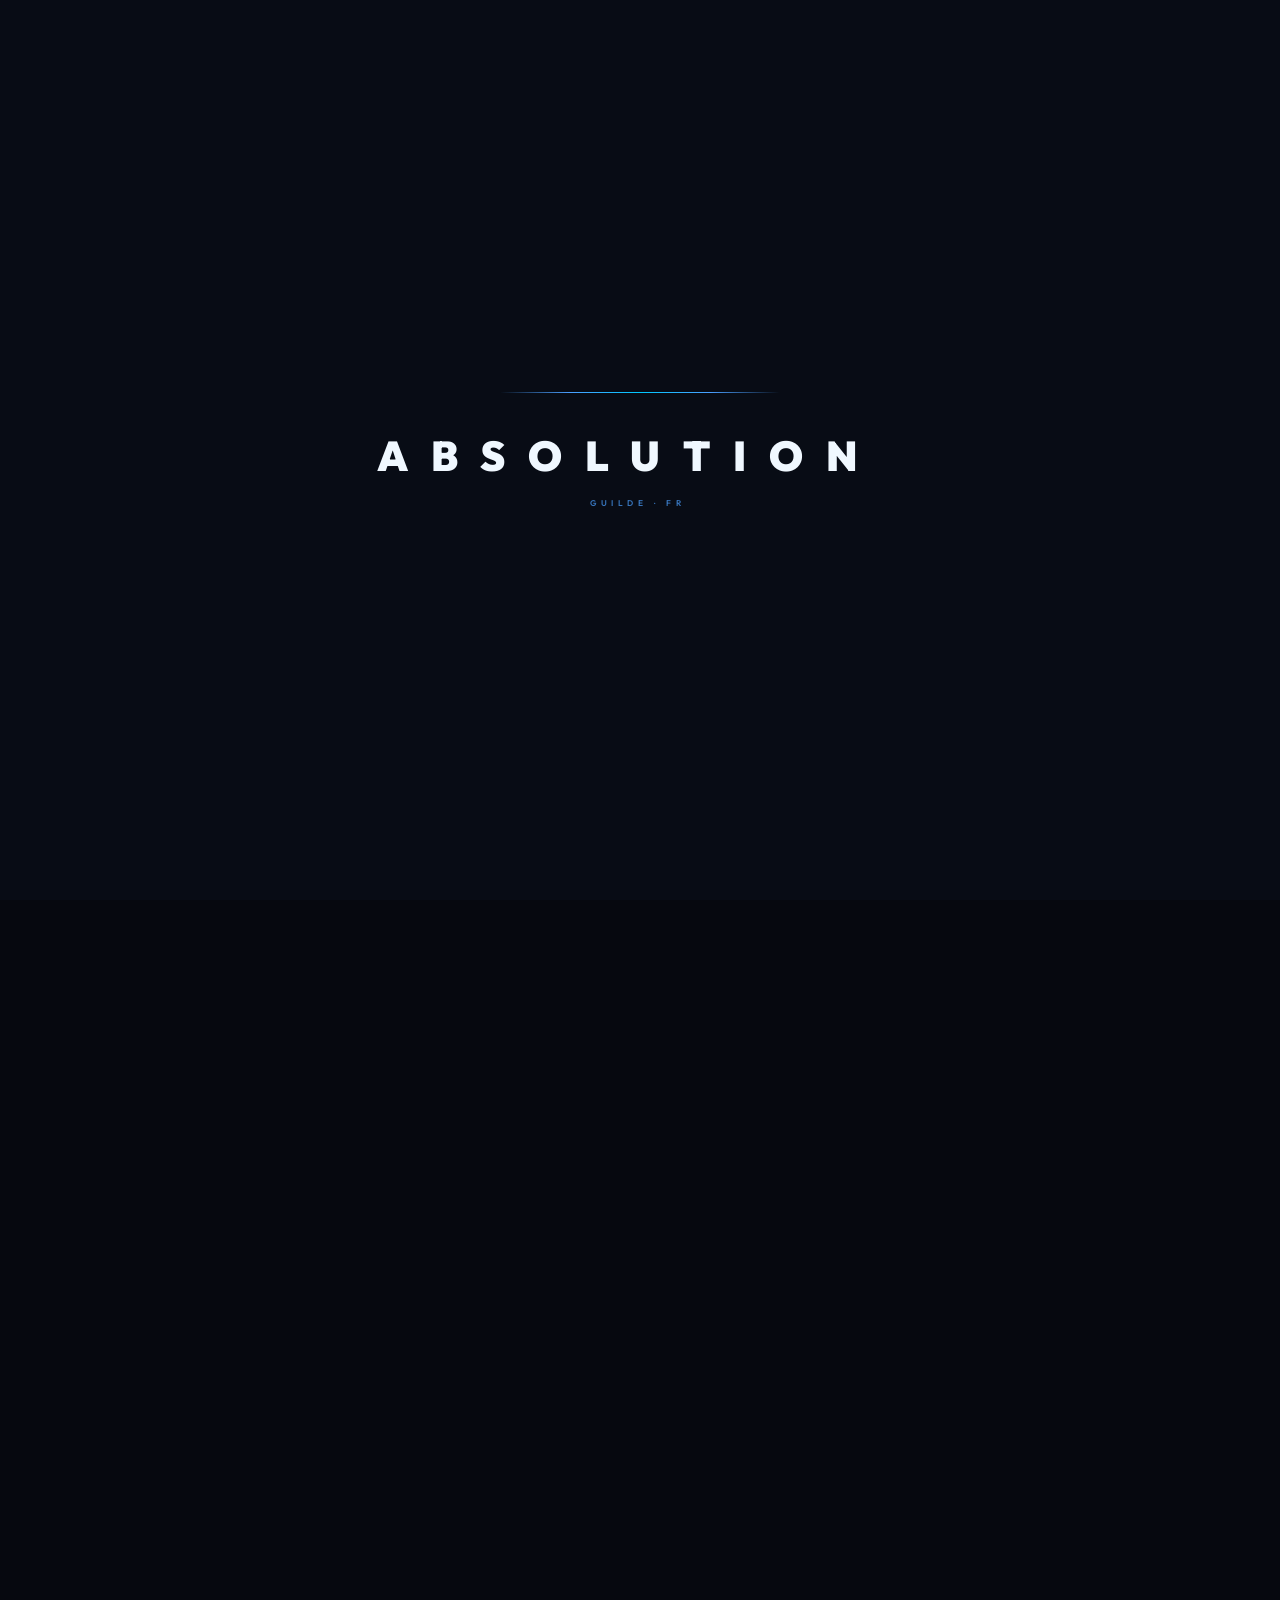
==== index.html @ d8750941 "Add files via upload" ====
﻿<!DOCTYPE html>
<html lang="fr">
<head>
  <meta charset="UTF-8">
  <link rel="icon" type="image/svg+xml" href="favicon.svg">
  <meta name="viewport" content="width=device-width, initial-scale=1.0">
  <title>Absolution &mdash; Guilde WoW Mythic &amp; SWTOR</title>
  <meta name="description" content="Guilde française semi-hardcore. WoW Mythic · SWTOR progression.">
  <meta property="og:type" content="website">
  <meta property="og:title" content="Absolution — Guilde WoW Mythic &amp; SWTOR">
  <meta property="og:description" content="Guilde française semi-hardcore. WoW Mythic · SWTOR progression.">
  <meta property="og:image" content="https://absolution-guild.pages.dev/og-banner.jpg">
  <meta property="og:url" content="https://absolution-guild.pages.dev/">
  <meta name="twitter:card" content="summary_large_image">
  <link rel="preconnect" href="https://fonts.googleapis.com">
  <link rel="preload" as="style" href="https://fonts.googleapis.com/css2?family=Outfit:wght@300;400;500;600;700;800;900&family=Bebas+Neue&display=swap" crossorigin>
  <link rel="preconnect" href="https://fonts.gstatic.com" crossorigin>
  <link href="https://fonts.googleapis.com/css2?family=Outfit:wght@300;400;500;600;700;800;900&family=Bebas+Neue&display=swap" rel="stylesheet">
  <link rel="stylesheet" href="theme-v3.css">
  <link rel="stylesheet" href="nav-v3.css">
  <link rel="stylesheet" href="site-v3.css">
<style>
.fi{opacity:0;transform:translateY(20px);transition:opacity .55s ease,transform .55s ease;}
.fi.on{opacity:1;transform:none;}
.fi.d1{transition-delay:.08s;}.fi.d2{transition-delay:.16s;}
.fi.d3{transition-delay:.24s;}.fi.d4{transition-delay:.32s;}
</style>
</head>
<body class="page-body">
<canvas id="bg-canvas"></canvas>
<script src="intro.js"></script>
<div id="nav-root"></div>
<div id="mobile-overlay-root"></div>
<div id="auth-modal-root"></div>

<main>

<!-- HERO -->
<section class="hero">
  <canvas class="hero-canvas" id="hero-canvas" aria-hidden="true"></canvas>
  <div class="hero-inner">
    <div class="hero-eye fi" id="recruit-status">
      <span class="hero-eye-badge" id="recruit-wow" data-game="wow" style="display:none;">
        <span class="hero-eye-dot" id="dot-wow"></span>
        <span id="label-wow">WoW &mdash; Recrutement ouvert</span>
      </span>
      <span class="hero-eye-badge" id="recruit-swtor" data-game="swtor" style="display:none;">
        <span class="hero-eye-dot" id="dot-swtor"></span>
        <span id="label-swtor">SWTOR &mdash; Recrutement ouvert</span>
      </span>
    </div>
    <div class="hero-game fi d1">
      <span class="g-wow" data-game="wow">&#9876;&#65039; World of Warcraft</span>
      <span class="g-dot" id="hero-dot-sep"></span>
      <span class="g-swt" data-game="swtor">&#128640; SWTOR</span>
    </div>
    <p class="hero-desc fi d2" data-eid="hero-desc">
      Guilde semi-hardcore francophone. On progresse ensemble,<br>
      on s&apos;am&eacute;liore ensemble. Z&eacute;ro toxicit&eacute;, cent pour cent investissement.
    </p>
    <div class="hero-btns fi d3">
      <button class="btn btn-primary" onclick="document.getElementById('modal-postuler').style.display='flex'">Postuler &rarr;</button>
      <a href="roster.html" class="btn btn-secondary">Voir le roster</a>
    </div>
  </div>
</section>

<!-- STATS -->
<div id="s-stats">
  <div class="stats">
    <div class="stat fi">
      <div class="sv p" data-counter="60" data-suffix="+" data-eid="stat-val-1">60+</div>
      <div class="sl" data-eid="stat-lbl-1">Membres actifs</div>
    </div>
    <div class="stat fi d1">
      <div class="sv" data-eid="stat-val-2">FR</div>
      <div class="sl" data-eid="stat-lbl-2">Communaut&eacute;</div>
    </div>
    <div class="stat fi d2">
      <div class="sv r" data-eid="stat-val-3">Semi&#8209;HC</div>
      <div class="sl" data-eid="stat-lbl-3">Niveau de jeu</div>
    </div>
  </div>
</div>

<!-- PROGRESSION -->
<section id="s-progression" style="display:none;">
  <div style="max-width:1200px;margin:0 auto;padding:3.5rem 2rem 0;">
    <div id="idx-progression"></div>
  </div>
</section>

<!-- NOS JEUX -->
<section id="s-games">
  <div class="wrap">
    <div class="sec-header fi">
      <div class="sec-eyebrow" data-eid="games-eyebrow">Nos univers</div>
      <h2 class="sec-title" data-eid="games-title">Deux jeux, une philosophie</h2>
    </div>
  </div>
  <div class="games-grid">
    <a href="jeux.html#wow" class="game-card wow" data-game="wow">
      <span class="game-icon">&#9876;&#65039;</span>
      <div class="game-name" data-eid="game-wow-name">World of Warcraft</div>
      <p class="game-desc" data-eid="game-wow-desc">Raids Mythic et Mythic+. On analyse les logs, on optimise les compos, on progresse soir&eacute;e apr&egrave;s soir&eacute;e. Chaque boss down est m&eacute;rit&eacute;.</p>
      <div class="game-factions">
        <span class="faction blue">Alliance</span>
        <span class="faction blue">Horde</span>
      </div>
      <span class="game-link">Voir la section WoW &rarr;</span>
    </a>
    <a href="jeux.html#swtor" class="game-card swtor" data-game="swtor">
      <span class="game-icon">&#128640;</span>
      <div class="game-name" data-eid="game-swtor-name">Star Wars : TOR</div>
      <p class="game-desc" data-eid="game-swtor-desc">Op&eacute;rations PvE dans une galaxie lointaine, tr&egrave;s lointaine. R&eacute;publique ou Empire &mdash; la philosophie reste la m&ecirc;me : excellence.</p>
      <div class="game-factions">
        <span class="faction red">R&eacute;publique</span>
        <span class="faction red">Empire Sith</span>
      </div>
      <span class="game-link">Voir la section SWTOR &rarr;</span>
    </a>
  </div>
</section>

<!-- ACTUALITES -->
<section id="s-news">
  <div class="wrap">
    <div class="sec-header fi">
      <div class="sec-eyebrow" data-eid="news-eyebrow">Chroniques de la guilde</div>
      <h2 class="sec-title" data-eid="news-title">Derni&egrave;res actualit&eacute;s</h2>
    </div>
  </div>
  <div class="nl fi d1">
    <div id="idx-featured"></div>
    <div class="ns" id="idx-sidebar"></div>
  </div>
  <div style="text-align:center;padding:2.5rem 0 0;">
    <a href="news.html" class="btn btn-ghost">Toutes les actualit&eacute;s &rarr;</a>
  </div>
</section>

<!-- CTA -->
<section id="s-cta">
  <div class="ct fi">
    <h2 data-eid="cta-title">Pr&ecirc;t &agrave; tryhard&nbsp;?</h2>
    <p data-eid="cta-desc">Tu cherches une guilde s&eacute;rieuse, sans prise de t&ecirc;te ? Des gens investis qui progressent ensemble et se respectent ? C&apos;est exactement ce qu&apos;on est.</p>
    <div class="ct-btns">
      <a href="recrutement.html?game=wow" class="btn btn-primary" data-game="wow">Postuler WoW</a>
      <a href="recrutement.html?game=swtor" class="btn btn-secondary" data-game="swtor">Postuler SWTOR</a>
      <a href="https://discord.gg/ANEeFgfP8x" target="_blank" rel="noopener" class="btn btn-ghost">Discord</a>
    </div>
  </div>
</section>

</main>

<div id="footer-root"></div>

<!-- MODAL -->
<div id="modal-postuler"
  style="display:none;position:fixed;inset:0;background:rgba(0,0,0,0.88);backdrop-filter:blur(14px);z-index:3000;align-items:center;justify-content:center;padding:2rem;"
  onclick="if(event.target===this)this.style.display='none'">
  <div style="background:var(--bg-2);border:1px solid var(--bdr);border-top:2px solid var(--elec);max-width:480px;width:100%;position:relative;clip-path:polygon(0 0,calc(100% - 16px) 0,100% 16px,100% 100%,0 100%);">
    <div style="padding:2.25rem 2.5rem 2.5rem;">
      <button onclick="document.getElementById('modal-postuler').style.display='none'"
        style="position:absolute;top:1.25rem;right:1.25rem;background:none;border:1px solid var(--bdr);color:var(--txt-3);cursor:pointer;width:30px;height:30px;display:flex;align-items:center;justify-content:center;">&#x2715;</button>
      <p style="font-family:var(--font);font-size:.56rem;font-weight:700;letter-spacing:.45em;text-transform:uppercase;color:var(--elec-light);margin-bottom:.6rem;">Recrutement</p>
      <h3 style="font-family:var(--font);font-size:1.5rem;font-weight:900;text-transform:uppercase;color:var(--txt);margin-bottom:.5rem;">Pour quel jeu ?</h3>
      <p style="font-size:.85rem;color:var(--txt-3);margin-bottom:2rem;line-height:1.65;">S&eacute;lectionne l&apos;univers pour lequel tu souhaites postuler.</p>
      <div style="display:grid;grid-template-columns:1fr 1fr;gap:1rem;">
        <a href="recrutement.html?game=wow" class="modal-choice wow-choice">
          <div style="font-size:2.5rem;margin-bottom:.9rem;">&#9876;&#65039;</div>
          <div style="font-family:var(--font);font-size:.7rem;font-weight:900;text-transform:uppercase;letter-spacing:.1em;color:var(--elec-light);margin-bottom:.3rem;">World of<br>Warcraft</div>
          <div style="font-size:.56rem;letter-spacing:.15em;text-transform:uppercase;color:var(--txt-4);">Postuler &rarr;</div>
        </a>
        <a href="recrutement.html?game=swtor" class="modal-choice swtor-choice">
          <div style="font-size:2.5rem;margin-bottom:.9rem;">&#128640;</div>
          <div style="font-family:var(--font);font-size:.7rem;font-weight:900;text-transform:uppercase;letter-spacing:.1em;color:var(--red-light);margin-bottom:.3rem;">SWTOR</div>
          <div style="font-size:.56rem;letter-spacing:.15em;text-transform:uppercase;color:var(--txt-4);">Postuler &rarr;</div>
        </a>
      </div>
    </div>
  </div>
</div>

<!-- SCRIPTS -->
<script>
/* ── Particules hero ── */
(function(){
  var cv = document.getElementById('hero-canvas');
  if (!cv) return;
  var ctx = cv.getContext('2d');
  var pts = [];
  var N = 55;

  function resize(){
    cv.width  = cv.offsetWidth;
    cv.height = cv.offsetHeight;
  }
  resize();
  window.addEventListener('resize', resize);

  /* Initialise les particules */
  for (var i = 0; i < N; i++) pts.push({
    x:  Math.random() * cv.width,
    y:  Math.random() * cv.height,
    r:  Math.random() * 1.4 + 0.4,
    vx: (Math.random() - 0.5) * 0.22,
    vy: (Math.random() - 0.5) * 0.22,
    op: Math.random() * 0.5 + 0.15,
    phase: Math.random() * Math.PI * 2
  });

  var t = 0;
  function draw(){
    ctx.clearRect(0, 0, cv.width, cv.height);
    t += 0.008;

    /* Connexions entre particules proches */
    for (var i = 0; i < pts.length; i++){
      for (var j = i + 1; j < pts.length; j++){
        var dx = pts[i].x - pts[j].x;
        var dy = pts[i].y - pts[j].y;
        var d  = Math.sqrt(dx*dx + dy*dy);
        if (d < 110){
          ctx.beginPath();
          ctx.strokeStyle = 'rgba(27,111,232,' + (0.07 * (1 - d/110)).toFixed(3) + ')';
          ctx.lineWidth = 0.5;
          ctx.moveTo(pts[i].x, pts[i].y);
          ctx.lineTo(pts[j].x, pts[j].y);
          ctx.stroke();
        }
      }
    }

    /* Points */
    for (var i = 0; i < pts.length; i++){
      var p = pts[i];
      /* Dérive organique avec sinus */
      p.x += p.vx + Math.sin(t + p.phase) * 0.12;
      p.y += p.vy + Math.cos(t + p.phase * 0.7) * 0.10;
      /* Rebond doux */
      if (p.x < 0) p.x = cv.width;
      if (p.x > cv.width) p.x = 0;
      if (p.y < 0) p.y = cv.height;
      if (p.y > cv.height) p.y = 0;

      var pulse = p.op * (0.7 + 0.3 * Math.sin(t * 1.2 + p.phase));
      ctx.beginPath();
      ctx.arc(p.x, p.y, p.r, 0, Math.PI * 2);
      ctx.fillStyle = 'rgba(74,159,255,' + pulse.toFixed(3) + ')';
      ctx.fill();
    }
    requestAnimationFrame(draw);
  }
  draw();
})();
</script>
<script src="config.js"></script>
<script src="settings.js"></script>
<script src="shared.js"></script>
<script src="blocks.js"></script>
<script src="auth.js"></script>
<script src="news-cards.js"></script>
<script>
NC.get('/rest/v1/news?select=*&order=published_at.desc&limit=10').then(function(news){
  if(!news||!news.length)return;
  var f=document.getElementById('idx-featured'),s=document.getElementById('idx-sidebar');
  var featured=news.find(function(a){return a.featured;})||news[0];
  var rest=news.filter(function(a){return a.id!==featured.id;}).slice(0,3);
  if(f)f.innerHTML=NC.card(featured,true);
  if(s)s.innerHTML=rest.map(function(a){return NC.card(a,false);}).join('');
});

window.SETTINGS_P.then(function(cfg){
  var wowOn=cfg['wow_enabled']!=='false',swtorOn=cfg['swtor_enabled']==='true';
  var sep=document.getElementById('hero-dot-sep');
  if(sep)sep.style.display=(wowOn&&swtorOn)?'':'none';
  /* Un seul jeu actif → card centrée */
  if(wowOn !== swtorOn){
    var grid=document.querySelector('.games-grid');
    if(grid){
      grid.style.gridTemplateColumns='1fr';
      grid.style.maxWidth='600px';
    }
    /* Masquer la card inactive */
    var hide=document.querySelector('.game-card.'+(wowOn?'swtor':'wow'));
    if(hide)hide.style.display='none';
  }
});

(function(){
  var SB  = window.SB_URL;
  var KEY = window.SB_KEY;
  var H   = window.SB_H;
  Promise.all([window.SETTINGS_P,fetch(SB+'/rest/v1/recruitment?select=game,status',{headers:H}).then(function(r){return r.json();})]).then(function(res){
    var cfg=res[0]||{},data=Array.isArray(res[1])?res[1]:[];
    var wowOn=cfg['wow_enabled']!=='false',swtorOn=cfg['swtor_enabled']==='true';
    ['wow','swtor'].forEach(function(game){
      var badge=document.getElementById('recruit-'+game);
      var dot=document.getElementById('dot-'+game);
      var label=document.getElementById('label-'+game);
      if(!badge||!dot||!label)return;
      if(!(game==='wow'?wowOn:swtorOn)){badge.style.display='none';return;}
      var roles=data.filter(function(r){return r.game===game;});
      if(!roles.length){badge.style.display='none';return;}
      var hasOpen=roles.some(function(r){return r.status==='open';});
      var nm=game==='wow'?'WoW':'SWTOR';
      badge.style.display='inline-flex';
      if(hasOpen){
        dot.style.background='var(--success-light)';
        label.textContent=nm+' — Recrutement ouvert';
      } else {
        dot.style.background='var(--txt-3)';
        dot.style.boxShadow='none';
        badge.style.borderColor='var(--bdr)';
        badge.style.color='var(--txt-3)';
        label.textContent=nm+' — Recrutement fermé';
      }
    });
  }).catch(function(){});

  Promise.all([window.SETTINGS_P,fetch(SB+'/rest/v1/progression?is_current=eq.true&order=game.asc',{headers:H}).then(function(r){return r.json();})]).then(function(res){
    var cfg=res[0]||{},data=Array.isArray(res[1])?res[1]:[];
    if(!data.length)return;
    var section=document.getElementById('s-progression'),el=document.getElementById('idx-progression');
    if(!section||!el)return;
    var rioReg=cfg['raiderio_region']||'eu';
    var rioRlm=(cfg['raiderio_realm']||'').toLowerCase().replace(/\s+/g,'-');
    var rioGld=(cfg['raiderio_guild']||'').toLowerCase().replace(/\s+/g,'-');
    var rioUrl=(rioRlm&&rioGld)?'https://raider.io/guilds/'+rioReg+'/'+rioRlm+'/'+rioGld:'';
    section.style.display='block';
    var DIFF={mythic:'Mythic',heroic:'Héroïque',normal:'Normal',master:'Maître',veteran:'Vétéran'};
    var COLORS={wow:'#1B6FE8',swtor:'#E8281B'};
    var DIFF_C={mythic:'#F87171',heroic:'#FCD34D',normal:'#34D399',master:'#F87171',veteran:'#FCD34D'};
    var GAME_LBL={wow:'World of Warcraft',swtor:'SWTOR'};
    var GAME_LNK={wow:'jeux.html',swtor:'jeux.html#swtor'};
    var html=data.map(function(p){
      var bosses=[];
      try{bosses=typeof p.bosses_data==='string'?JSON.parse(p.bosses_data):(p.bosses_data||[]);}catch(e){}
      var total=bosses.length||p.bosses_total||0;
      var killed=bosses.length?bosses.filter(function(b){return b.killed;}).length:(p.bosses_killed||0);
      var pct=total?Math.round((killed/total)*100):0;
      var color=COLORS[p.game]||'#1B6FE8';
      var dc=DIFF_C[p.difficulty]||'#475569';
      var barC=pct===100?'var(--success-light)':color;
      var isClr=pct===100;

      var bossGrid='';
      if(bosses.length){
        bossGrid='<div class="boss-grid">'+
          bosses.map(function(b,i){
            var dead=!!b.killed;
            var imgStyle=b.image?'style="background-image:url('+b.image+');background-size:cover;background-position:center;"':'';
            return '<div class="boss-item '+(dead?'dead':'alive')+'">'+
              '<div class="boss-img-wrap'+(b.image?' has-img':'')+'" '+imgStyle+'>'+
                (!b.image?'<div class="boss-num">'+(i+1)+'</div>':'')+
                '<div class="boss-badge '+(dead?'dead':'alive')+'">'+(dead?'✓':'☠')+'</div>'+
              '</div>'+
              '<div class="boss-name">'+(b.name||'Boss '+(i+1))+'</div>'+
            '</div>';
          }).join('')+
        '</div>';
      }

      return '<div class="prog-card'+(isClr?' cleared':'')+'" style="border-top-color:'+color+';">'+
        '<div class="prog-card-header">'+
          '<div class="prog-card-info">'+
            '<div class="prog-card-eyebrow">'+
              '<span style="color:'+color+';">⚡ Progression en cours</span>'+
              '<span class="prog-card-eyebrow-sep"></span>'+
              '<span style="color:var(--txt-3);">'+(GAME_LBL[p.game]||p.game)+'</span>'+
            '</div>'+
            '<div class="prog-card-name">'+p.tier_name+'</div>'+
          '</div>'+
          '<div class="prog-card-score">'+
            '<div class="prog-card-score-val'+(isClr?' cleared':'')+'">'+killed+'<span>/'+total+'</span></div>'+
            '<div class="prog-card-diff" style="color:'+dc+';">'+(DIFF[p.difficulty]||p.difficulty)+'</div>'+
          '</div>'+
        '</div>'+
        '<div class="prog-bar"><div class="prog-bar-fill" style="width:'+pct+'%;background:'+barC+';"></div></div>'+
        bossGrid+
        '<div class="prog-card-footer">'+
          '<span>'+(isClr?'🏆 Raid terminé':killed+'/'+total+' boss — '+pct+'% de progression')+'</span>'+
          '<div class="prog-footer-links">'+
            (p.game==='wow'&&rioUrl?'<a href="'+rioUrl+'" target="_blank" rel="noopener" class="prog-rio-link">Raider.io ↗</a>':'')+
            '<a href="'+(GAME_LNK[p.game]||'jeux.html')+'" class="prog-detail-link" style="color:'+color+';">Détails →</a>'+
          '</div>'+
        '</div>'+
      '</div>';
    }).join('');
    el.innerHTML=data.length>1?'<div class="prog-multi">'+html+'</div>':html;
  }).catch(function(){});
})();

(function(){
  var io=new IntersectionObserver(function(entries){
    entries.forEach(function(e){if(e.isIntersecting){e.target.classList.add('on');io.unobserve(e.target);}});
  },{threshold:.1});
  document.querySelectorAll('.fi').forEach(function(el){io.observe(el);});

  function ease(t){return 1-Math.pow(1-t,3);}
  function counter(el,target,suffix,dur){
    var st=null;
    (function step(ts){
      /* Si blocks.js a supprimé data-counter → arrêter l'animation */
      if(!el.hasAttribute('data-counter'))return;
      if(!st)st=ts;
      var p=Math.min((ts-st)/dur,1);
      el.textContent=Math.floor(ease(p)*target)+(suffix||'');
      if(p<1)requestAnimationFrame(step);
      else el.textContent=target+(suffix||'');
    })(performance.now());
  }

  var cio=new IntersectionObserver(function(entries){
    entries.forEach(function(e){
      if(!e.isIntersecting)return;
      var el=e.target;
      var t=parseInt(el.getAttribute('data-counter'),10);
      var s=el.getAttribute('data-suffix')||'';
      if(!isNaN(t))counter(el,t,s,1400);
      cio.unobserve(el);
    });
  },{threshold:.5});
  document.querySelectorAll('[data-counter]').forEach(function(el){cio.observe(el);});
})();
</script>
</body>
</html>
---- theme-v3.css ----
﻿/* ═══════════════════════════════════════════════════
   ABSOLUTION — Theme V3 "FRACTURE"
   Électrique · Cristallin · Acier · Tranchant
   Inspiré du logo : noir absolu / bleu foudre / argent
═══════════════════════════════════════════════════ */

@import url('https://fonts.googleapis.com/css2?family=Outfit:wght@300;400;500;600;700;800;900&family=Bebas+Neue&display=swap');

:root {
  /* ── Primaire — Sky Blue (distinctif, raffiné) ── */
  --elec:             #0EA5E9;
  --elec-light:       #38BDF8;
  --elec-bright:      #7DD3FC;
  --elec-dim:         #0369A1;
  --cyan:             #06B6D4;
  --cyan-dim:         #155E75;

  /* ── Prestige — Ambre / Or ── */
  --gold:             #92400E;
  --gold-light:       #D97706;
  --gold-bright:      #F59E0B;
  --gold-dim:         #451A03;

  /* ── Danger / SWTOR ── */
  --red:              #DC2626;
  --red-light:        #F87171;
  --red-dim:          #7F1D1D;

  /* ── Acier ── */
  --silver:           #CBD5E1;
  --silver-dim:       #64748B;
  --steel:            #1E3A5F;

  /* ── Success ── */
  --success:          #059669;
  --success-light:    #34D399;

  /* ── Fonds — profonds ── */
  --bg:               #06080F;
  --bg-2:             #0B0F1C;
  --bg-3:             #101828;
  --bg-4:             #162035;

  /* ── Textes ── */
  --txt:              #F0F9FF;
  --txt-2:            #7DD3FC;
  --txt-3:            #475569;
  --txt-4:            #1E2D3D;

  /* ── Bordures ── */
  --bdr:              rgba(14,165,233,0.10);
  --bdr-elec:         rgba(14,165,233,0.40);
  --bdr-strong:       rgba(56,189,248,0.50);
  --bdr-cyan:         rgba(6,182,212,0.28);

  /* ── Typographie ── */
  --display:          'Bebas Neue', sans-serif;
  --body:             'Outfit', sans-serif;
  --font:             'Outfit', sans-serif;

  /* ── Misc ── */
  --radius:           2px;
  --nav-h:            60px;
  --transition:       0.16s cubic-bezier(0.4, 0, 0.2, 1);

  /* ── Shadows & Glows ── */
  --shadow:           0 8px 40px rgba(0,0,0,0.85);
  --glow-elec:        0 0 28px rgba(14,165,233,0.35);
  --glow-cyan:        0 0 24px rgba(6,182,212,0.28);
  --glow-red:         0 0 24px rgba(220,38,38,0.28);
  --glow-sm:          0 0 12px rgba(14,165,233,0.18);
  --glow-gold:        0 0 24px rgba(217,119,6,0.30);

  /* ── Aliases compatibilité ── */
  --blue:             #0EA5E9;
  --blue-light:       #38BDF8;
  --blue-dark:        #0369A1;
  --violet:           #0EA5E9;
  --color-primary:    #0EA5E9;
  --color-secondary:  #DC2626;
  --color-accent:     #06B6D4;
  --color-tertiary:   #7DD3FC;
  --color-success:    #34D399;
  --bg-base:          #06080F;
  --bg-surface:       #0B0F1C;
  --bg-card:          #0B0F1C;
  --bg-card-hover:    #101828;
  --text-primary:     #F0F9FF;
  --text-secondary:   #7DD3FC;
  --text-muted:       #475569;
  --text-dim:         #0C1828;
  --border:           rgba(14,165,233,0.10);
  --border-strong:    rgba(14,165,233,0.40);
  --shadow-blue:      0 0 28px rgba(14,165,233,0.35);
  --shadow-red:       0 0 24px rgba(220,38,38,0.28);
  --shadow-gold:      0 0 28px rgba(217,119,6,0.30);
  --shadow-crimson:   0 0 24px rgba(220,38,38,0.28);
  --crimson:          #DC2626;
  --crimson-light:    #F87171;
  --crimson-bright:   #FCA5A5;
  --cream:            #E0F2FE;
  --glass-bg:         #06080F;
  --glass-border:     rgba(14,165,233,0.10);
  --glass-inset:      inset 0 1px 0 rgba(56,189,248,0.05);
  --glass-blur:       blur(0px);
  --ease:             0.16s cubic-bezier(0.4,0,0.2,1);
  --bdr-gold:         rgba(217,119,6,0.40);
  --success-light:    #34D399;
}

*, *::before, *::after { box-sizing: border-box; margin: 0; padding: 0; }
html { scroll-behavior: smooth; }

body {
  font-family: var(--body);
  background: var(--bg);
  background-image: radial-gradient(circle, rgba(14,165,233,0.032) 1px, transparent 1px);
  background-size: 28px 28px;
  background-attachment: fixed;
  color: var(--txt);
  min-height: 100vh;
  overflow-x: hidden;
  -webkit-font-smoothing: antialiased;
  -moz-osx-font-smoothing: grayscale;
}

/* ── Pas de grain / scanlines en V3 ── */

/* ── Glow électrique centré haut ── */
body::after {
  content: '';
  position: fixed;
  top: 0; left: 50%;
  transform: translateX(-50%);
  width: 75vw;
  height: 50vh;
  background: radial-gradient(ellipse at 50% 0%,
    rgba(14,165,233,0.07) 0%,
    rgba(6,182,212,0.025) 45%,
    transparent 72%);
  pointer-events: none;
  z-index: 0;
}

#bg-canvas {
  position: fixed; inset: 0; z-index: 0;
  pointer-events: none; opacity: 0.35;
  filter: hue-rotate(210deg) saturate(1.4) brightness(0.7);
}

nav, header, main, section, footer, div, article {
  position: relative; z-index: 1;
}

h1, h2, h3, h4, h5, h6 {
  font-family: var(--display);
  font-weight: 400;
  letter-spacing: 0.02em;
  line-height: 1.0;
  color: var(--txt);
}

a { text-decoration: none; color: inherit; }

p {
  font-family: var(--body);
  font-size: 0.95rem;
  color: var(--txt-3);
  line-height: 1.75;
}

input, textarea, select {
  font-family: var(--body);
  font-size: 0.9rem;
  color: var(--txt);
  background: var(--bg-3);
  border: 1px solid var(--bdr);
  border-radius: 0;
  padding: 0.65rem 1rem;
  width: 100%; outline: none;
  transition: border-color var(--transition), box-shadow var(--transition);
}
input:focus, textarea:focus, select:focus {
  border-color: var(--elec);
  box-shadow: 0 0 0 2px rgba(27,111,232,0.15), var(--glow-sm);
}
::placeholder { color: var(--txt-4); }
select option { background: var(--bg-3); }

::-webkit-scrollbar { width: 3px; }
::-webkit-scrollbar-track { background: var(--bg); }
::-webkit-scrollbar-thumb { background: rgba(27,111,232,0.4); border-radius: 0; }
::-webkit-scrollbar-thumb:hover { background: var(--elec); }

/* ── Boutons ── */
.btn {
  display: inline-flex; align-items: center; gap: 0.5rem;
  font-family: var(--body); font-size: 0.78rem; font-weight: 700;
  letter-spacing: 0.1em; text-transform: uppercase;
  padding: 0.75rem 1.75rem;
  border-radius: var(--radius);
  border: none; cursor: pointer;
  transition: all var(--transition); white-space: nowrap;
  position: relative; overflow: hidden;
}
/* Ligne électrique en bas */
.btn::after {
  content: ''; position: absolute; bottom: 0; left: 0; right: 0; height: 1px;
  background: rgba(255,255,255,0.15); transition: background var(--transition);
}
.btn:hover::after { background: rgba(255,255,255,0.3); }

.btn-primary {
  background: var(--elec);
  color: #E0F2FE;
  box-shadow: 0 2px 16px rgba(14,165,233,0.30);
}
.btn-primary:hover {
  background: var(--elec-light);
  box-shadow: var(--glow-elec);
  transform: translateY(-2px);
}
.btn-secondary {
  background: transparent;
  color: var(--red-light);
  border: 1px solid rgba(220,38,38,0.40);
}
.btn-secondary:hover {
  background: rgba(220,38,38,0.08);
  border-color: var(--red-light);
  box-shadow: var(--glow-red);
  transform: translateY(-2px);
}
.btn-ghost {
  background: transparent;
  color: var(--txt-2);
  border: 1px solid var(--bdr);
}
.btn-ghost:hover {
  border-color: var(--bdr-elec);
  color: var(--txt);
  background: rgba(27,111,232,0.06);
}
.btn-outline {
  background: transparent;
  color: var(--elec-light);
  border: 1px solid var(--bdr-elec);
}
.btn-outline:hover {
  background: rgba(27,111,232,0.1);
  border-color: var(--elec-light);
  box-shadow: var(--glow-sm);
}
---- nav-v3.css ----
/* ─── NAV V3 "FRACTURE" ─── */

nav {
  position: fixed; top: 0; left: 0; right: 0;
  height: var(--nav-h);
  background: rgba(5,7,14,0.97);
  border-bottom: 1px solid rgba(27,111,232,0.15);
  box-shadow:
    0 1px 0 rgba(0,200,255,0.08),
    0 4px 32px rgba(0,0,0,0.7);
  backdrop-filter: blur(20px);
  -webkit-backdrop-filter: blur(20px);
  z-index: 1000;
  display: flex; align-items: center;
  padding: 0 2rem; gap: 2rem;
}
/* Ligne électrique en bas du nav */
nav::after {
  content: '';
  position: absolute; bottom: 0; left: 0; right: 0; height: 1px;
  background: linear-gradient(90deg,
    transparent 0%,
    rgba(27,111,232,0.5) 20%,
    rgba(0,200,255,0.7) 50%,
    rgba(27,111,232,0.5) 80%,
    transparent 100%
  );
  opacity: 0.4;
  pointer-events: none;
}

.nav-logo {
  font-family: var(--display);
  font-size: 1.75rem; letter-spacing: 0.1em;
  text-decoration: none; flex-shrink: 0;
  background: linear-gradient(135deg, var(--txt) 30%, var(--elec-light) 70%, var(--cyan) 100%);
  -webkit-background-clip: text; -webkit-text-fill-color: transparent; background-clip: text;
  filter: drop-shadow(0 0 12px rgba(27,111,232,0.3));
}
.nav-logo span {
  -webkit-text-fill-color: transparent;
  background: linear-gradient(135deg, var(--cyan), var(--elec-light));
  -webkit-background-clip: text; background-clip: text;
  filter: drop-shadow(0 0 8px rgba(0,200,255,0.5));
}

.nav-links { display: flex; list-style: none; gap: 0; flex: 1; }
.nav-links a {
  font-family: var(--body); font-size: 0.82rem; font-weight: 600;
  letter-spacing: 0.06em; text-transform: uppercase; color: var(--txt-3);
  padding: 0 1rem; height: var(--nav-h);
  display: flex; align-items: center; text-decoration: none;
  transition: color var(--transition);
  border-bottom: 1px solid transparent; margin-bottom: -1px;
  position: relative;
}
.nav-links a:hover { color: var(--txt); }
.nav-links a.active {
  color: var(--elec-light);
  border-bottom-color: var(--elec);
}
/* Glow sous le lien actif */
.nav-links a.active::after {
  content: '';
  position: absolute; bottom: 0; left: 10%; right: 10%; height: 1px;
  background: var(--elec);
  box-shadow: 0 0 8px var(--elec), 0 0 16px rgba(27,111,232,0.4);
  pointer-events: none;
}

.nav-dropdown { position: relative; }
.nav-dropdown-menu {
  position: absolute; top: 100%; left: 0;
  background: rgba(5,7,14,0.98);
  border: 1px solid rgba(27,111,232,0.2);
  border-top: 1px solid var(--elec);
  min-width: 200px; padding: 0.4rem;
  opacity: 0; pointer-events: none;
  transition: opacity 0.15s ease;
  box-shadow: 0 8px 40px rgba(0,0,0,0.8), var(--glow-sm);
}
.nav-dropdown:hover .nav-dropdown-menu { opacity: 1; pointer-events: all; }
.nav-dropdown-menu a {
  display: flex; align-items: center; gap: 0.6rem;
  padding: 0.55rem 0.85rem; font-size: 0.78rem; font-weight: 500;
  color: var(--txt-3); border-bottom: none; height: auto; margin: 0;
  transition: color var(--transition), background var(--transition);
  text-transform: none; letter-spacing: 0.02em;
}
.nav-dropdown-menu a:hover { color: var(--txt); background: rgba(27,111,232,0.08); border-bottom: none; }

#nav-auth-zone { display: flex; align-items: center; gap: 0.75rem; margin-left: auto; flex-shrink: 0; }

.nav-auth-btn {
  font-family: var(--body); font-size: 0.74rem; font-weight: 600;
  letter-spacing: 0.06em; text-transform: uppercase;
  padding: 0.42rem 1rem; border: 1px solid var(--bdr);
  background: transparent; color: var(--txt-3);
  cursor: pointer; transition: all var(--transition); text-decoration: none;
}
.nav-auth-btn:hover { color: var(--txt); border-color: var(--bdr-elec); background: rgba(27,111,232,0.06); }
.nav-auth-btn.primary {
  background: var(--elec); border-color: var(--elec); color: #E0F2FE;
  font-weight: 700; box-shadow: 0 0 16px rgba(14,165,233,0.25);
  border-radius: var(--radius);
}
.nav-auth-btn.primary:hover { background: var(--elec-light); box-shadow: var(--glow-elec); }
.nav-auth-btn.admin-btn { background: rgba(27,111,232,0.1); border-color: var(--bdr-elec); color: var(--elec-light); }

.nav-discord-btn {
  display: inline-flex; align-items: center; gap: 0.4rem;
  background: #5865F2; color: #fff; font-family: var(--body);
  font-size: 0.74rem; font-weight: 700; letter-spacing: 0.06em; text-transform: uppercase;
  padding: 0.42rem 1rem;
  border: none; cursor: pointer; text-decoration: none; transition: background var(--transition);
  border-radius: var(--radius);
}
.nav-discord-btn:hover { background: #4752C4; }

.nav-user-label { display: flex; align-items: center; gap: 0.5rem; font-size: 0.78rem; font-weight: 500; color: var(--txt-2); }
.nav-user-dot   { width: 7px; height: 7px; border-radius: 50%; flex-shrink: 0; }
.nav-role-badge {
  font-size: 0.68rem; font-weight: 700; letter-spacing: 0.08em;
  padding: 0.15rem 0.5rem; background: rgba(27,111,232,0.1);
  border: 1px solid rgba(27,111,232,0.25);
  color: var(--elec-light); text-transform: uppercase;
}

.hamburger { display: none; flex-direction: column; gap: 5px; background: none; border: none; cursor: pointer; padding: 4px; margin-left: auto; }
.hamburger span { display: block; width: 22px; height: 1.5px; background: var(--txt-3); border-radius: 0; transition: all var(--transition); }
.hamburger:hover span { background: var(--elec-light); }

.mobile-overlay {
  display: none; position: fixed; inset: 0;
  background: rgba(5,7,14,0.99); z-index: 999;
  padding: calc(var(--nav-h) + 1.5rem) 1.5rem 2rem;
  flex-direction: column; gap: 0;
}
.mobile-overlay.open { display: flex; }
.mobile-overlay a {
  font-family: var(--font); font-size: 0.9rem; font-weight: 700;
  letter-spacing: 0.12em; text-transform: uppercase;
  color: var(--txt-3);
  padding: 1rem 0; border-bottom: 1px solid rgba(27,111,232,0.1);
  text-decoration: none; transition: color var(--transition);
}
.mobile-overlay a:hover { color: var(--elec-light); }

/* ══════════════════════════════
   AUTH MODAL
══════════════════════════════ */
.auth-modal {
  position: fixed; inset: 0;
  background: rgba(0,0,0,0.85); backdrop-filter: blur(16px);
  z-index: 2000; display: none; align-items: center; justify-content: center; padding: 2rem;
}
.auth-modal.open { display: flex; }
.auth-modal-box {
  background: var(--bg-2);
  border: 1px solid rgba(14,165,233,0.18);
  border-top: 2px solid var(--elec);
  width: 100%; max-width: 420px; padding: 2.25rem;
  position: relative;
  box-shadow: 0 24px 80px rgba(0,0,0,0.9), var(--glow-elec);
  border-radius: var(--radius);
}
.auth-modal-box::before { display: none; }
.auth-modal-title {
  font-family: var(--display); font-size: 1.8rem; letter-spacing: 0.06em;
  margin-bottom: 1.5rem; color: var(--txt);
  background: linear-gradient(135deg, var(--txt) 30%, var(--elec-light) 100%);
  -webkit-background-clip: text; -webkit-text-fill-color: transparent; background-clip: text;
}
.auth-close {
  position: absolute; top: 1rem; right: 1rem; background: none;
  border: 1px solid var(--bdr); color: var(--txt-3); font-size: 1rem; cursor: pointer;
  width: 30px; height: 30px; display: flex; align-items: center; justify-content: center;
  transition: all var(--transition);
}
.auth-close:hover { color: var(--txt); border-color: var(--bdr-elec); background: rgba(27,111,232,0.1); }
.auth-tabs { display: flex; border-bottom: 1px solid var(--bdr); margin-bottom: 1.5rem; }
.auth-tab {
  font-size: 0.8rem; font-weight: 700; letter-spacing: 0.08em; text-transform: uppercase;
  padding: 0.6rem 1.25rem; background: none; border: none; color: var(--txt-3);
  cursor: pointer; border-bottom: 2px solid transparent; margin-bottom: -1px; transition: all var(--transition);
}
.auth-tab.active { color: var(--elec-light); border-bottom-color: var(--elec); }
.auth-form { display: none; flex-direction: column; gap: 1rem; }
.auth-form.active { display: flex; }
.auth-label { font-size: 0.72rem; font-weight: 700; letter-spacing: 0.12em; text-transform: uppercase; color: var(--txt-2); display: block; margin-bottom: 0.3rem; }
.auth-error { font-size: 0.82rem; color: var(--red-light); display: none; padding: 0.4rem 0; }

/* ══════════════════════════════
   FOOTER
══════════════════════════════ */
footer {
  background: var(--bg-2);
  border-top: 1px solid rgba(27,111,232,0.15);
  padding: 3rem 2rem; position: relative; z-index: 1;
}
footer::before {
  content: ''; position: absolute; top: 0; left: 0; right: 0; height: 1px;
  background: linear-gradient(90deg,
    transparent 5%,
    rgba(27,111,232,0.4) 30%,
    rgba(0,200,255,0.5) 50%,
    rgba(27,111,232,0.4) 70%,
    transparent 95%
  );
}
.footer-inner { max-width: 1200px; margin: 0 auto; display: flex; align-items: center; justify-content: space-between; flex-wrap: wrap; gap: 1.5rem; }
.footer-logo {
  font-family: var(--display); font-size: 1.2rem; letter-spacing: 0.1em;
  background: linear-gradient(135deg, var(--txt) 30%, var(--elec-light) 100%);
  -webkit-background-clip: text; -webkit-text-fill-color: transparent; background-clip: text;
}
.footer-links { display: flex; gap: 2rem; flex-wrap: wrap; }
.footer-links a { font-size: 0.8rem; color: var(--txt-3); text-decoration: none; letter-spacing: 0.04em; transition: color var(--transition); }
.footer-links a:hover { color: var(--elec-light); }
.footer-copy { font-size: 0.75rem; color: var(--txt-4); width: 100%; text-align: center; margin-top: 0.5rem; padding-top: 1.5rem; border-top: 1px solid rgba(27,111,232,0.08); }

@media (max-width: 900px) { nav { padding: 0 1rem; } .nav-links { display: none; } .hamburger { display: flex; } }
@media (max-width: 600px) { #nav-auth-zone { display: none; } }
---- site-v3.css ----
/* ═══════════════════════════════════════════════════
   ABSOLUTION — Site CSS V3 "FRACTURE"
   Interface complète — électrique / cristallin / acier
═══════════════════════════════════════════════════ */

.page-body { padding-top: 0; }
.wrap      { max-width: 1200px; margin: 0 auto; padding: 0 2rem; }

/* ══════════════════════════════
   HERO GÉNÉRIQUE
══════════════════════════════ */
.hero-page {
  padding: calc(var(--nav-h) + 4rem) 2rem 3.5rem;
  text-align: center;
  max-width: 860px;
  margin: 0 auto;
  position: relative;
}
.hero-page::before {
  content: '';
  position: absolute; top: 0; left: 50%; transform: translateX(-50%);
  width: 480px; height: 220px;
  background: radial-gradient(ellipse at 50% 0%, rgba(27,111,232,0.09), transparent 72%);
  pointer-events: none;
}

/* Eyebrow avec décor électrique */
.eyebrow {
  font-family: var(--font); font-size: 0.58rem; font-weight: 700;
  letter-spacing: 0.5em; text-transform: uppercase; color: var(--elec-light);
  display: inline-flex; align-items: center; gap: 0.85rem;
  margin-bottom: 0.9rem;
}
.eyebrow::before, .eyebrow::after {
  content: '';
  display: inline-block; width: 32px; height: 1px;
  background: linear-gradient(90deg, transparent, var(--elec));
}
.eyebrow::after { background: linear-gradient(90deg, var(--elec), transparent); }

.hero-h1 {
  font-family: var(--font); font-size: clamp(2.2rem, 5vw, 4rem);
  font-weight: 900; text-transform: uppercase; letter-spacing: 0.04em;
  line-height: 1.0;
  background: linear-gradient(135deg, var(--txt) 10%, var(--elec-light) 55%, var(--cyan) 100%);
  -webkit-background-clip: text; -webkit-text-fill-color: transparent; background-clip: text;
  margin-bottom: 1.1rem;
}
.hero-sub {
  font-size: 0.95rem; color: var(--txt-3); line-height: 1.75;
  max-width: 520px; margin: 0 auto;
}

/* ══════════════════════════════
   CARDS
══════════════════════════════ */
.card {
  display: block; text-decoration: none; color: var(--text-primary);
  background: var(--bg-2);
  border: 1px solid var(--bdr);
  border-top: 2px solid rgba(14,165,233,0.22);
  padding: 2rem;
  transition: transform var(--transition), box-shadow var(--transition), border-color var(--transition);
  cursor: pointer; position: relative; overflow: hidden;
  border-radius: var(--radius);
}
.card::before { display: none; }
/* Ligne accent gauche — toujours visible, s'intensifie au hover */
.card::after {
  content: '';
  position: absolute; left: 0; top: 0; bottom: 0; width: 2px;
  background: linear-gradient(180deg, var(--elec-dim), transparent 80%);
  opacity: 0.45; transition: opacity var(--transition), background var(--transition);
}
.card:hover::after {
  opacity: 1;
  background: linear-gradient(180deg, var(--elec), transparent 80%);
}
.card:hover {
  transform: translateY(-4px);
  border-color: var(--bdr-elec);
  border-top-color: var(--elec);
  box-shadow: 0 16px 48px rgba(0,0,0,0.7), var(--glow-sm);
  color: var(--text-primary); text-decoration: none;
}

.card-wow   { border-top-color: rgba(14,165,233,0.40); }
.card-swtor { border-top-color: rgba(220,38,38,0.40); }
.card-guild { border-top-color: rgba(56,189,248,0.25); }
.card-wow:hover   { border-top-color: var(--elec); }
.card-swtor:hover { border-top-color: var(--red-light); }

.card-tag {
  display: inline-block; font-family: var(--font); font-size: 0.56rem;
  font-weight: 700; letter-spacing: 0.3em; text-transform: uppercase;
  padding: 0.12rem 0.55rem; border: 1px solid; margin-bottom: 0.75rem;
}
.card-tag.wow   { color: var(--elec-light); background: rgba(27,111,232,0.1); border-color: rgba(27,111,232,0.35); }
.card-tag.swtor { color: var(--red-light);  background: rgba(232,40,27,0.1);  border-color: rgba(232,40,27,0.3); }
.card-tag.guild { color: var(--cyan);       background: rgba(0,200,255,0.08); border-color: rgba(0,200,255,0.2); }

.card-date {
  font-family: var(--font); font-size: 0.56rem; letter-spacing: 0.22em;
  text-transform: uppercase; color: var(--txt-4); display: block; margin-bottom: 0.65rem;
}
.card-title {
  font-family: var(--font); font-size: 1rem; font-weight: 900;
  letter-spacing: 0.03em; text-transform: uppercase;
  color: var(--txt); line-height: 1.25; margin-bottom: 0.55rem;
  transition: color var(--transition);
}
.card:hover .card-title { color: var(--elec-bright); }
.card-excerpt {
  font-family: var(--font); font-size: 0.82rem; color: var(--txt-3); line-height: 1.65; margin-bottom: 1rem;
}
.card-read {
  font-family: var(--font); font-size: 0.58rem; font-weight: 700;
  letter-spacing: 0.2em; text-transform: uppercase;
  display: inline-flex; align-items: center; gap: 0.35rem; transition: gap var(--transition);
  color: var(--elec-light);
}
.card:hover .card-read { gap: 0.55rem; color: var(--cyan); }
.card-read.swtor { color: var(--red-light); }
.card:hover .card-read.swtor { color: var(--red-light); }

.card-featured { padding: 2.25rem; margin-bottom: 1.25rem; }
.card-featured .card-title { font-size: 1.65rem; margin-bottom: 0.8rem; }
.card-featured .card-excerpt { font-size: 0.9rem; }

.featured-badge {
  display: inline-block; font-family: var(--font); font-size: 0.54rem; font-weight: 700;
  letter-spacing: 0.2em; text-transform: uppercase;
  color: var(--cyan); border: 1px solid rgba(0,200,255,0.3);
  background: rgba(0,200,255,0.07); padding: 0.1rem 0.5rem; margin: 0 0 0.5rem 0.5rem;
}

/* ══════════════════════════════
   GRILLES
══════════════════════════════ */
.news-grid { display: grid; grid-template-columns: repeat(3,1fr); gap: 1.25rem; }
.news-grid .card, #news-grid .card { background: var(--bg-2); clip-path: none; }
.news-grid .card::before { display: none; }

/* ══════════════════════════════
   FILTRES
══════════════════════════════ */
.filter-bar {
  display: flex; justify-content: center; gap: 0.35rem; flex-wrap: wrap; padding: 0 2rem 2.75rem;
}
.filter-btn {
  font-family: var(--font); font-size: 0.58rem; font-weight: 700; letter-spacing: 0.22em;
  text-transform: uppercase; padding: 0.4rem 1.1rem;
  background: transparent; border: 1px solid var(--bdr); color: var(--txt-3); cursor: pointer;
  transition: all var(--transition);
}
.filter-btn:hover { color: var(--txt-2); border-color: var(--bdr-elec); }
.filter-btn.active, .f-all.active  { color: var(--elec-bright); border-color: var(--elec); background: rgba(27,111,232,0.1); }
.f-wow.active  { color: var(--elec-light);  border-color: var(--elec-light); background: rgba(27,111,232,0.1); }
.f-swtor.active{ color: var(--red-light);   border-color: var(--red-light);  background: rgba(232,40,27,0.08); }
.f-guild.active{ color: var(--cyan);        border-color: var(--cyan);       background: rgba(0,200,255,0.07); }

/* ══════════════════════════════
   PAGINATION
══════════════════════════════ */
.pagination { display: flex; justify-content: center; align-items: center; gap: 1.5rem; padding: 2.5rem 0 3rem; }
.pagination button {
  font-family: var(--font); font-size: 0.6rem; font-weight: 700; letter-spacing: 0.2em;
  text-transform: uppercase; padding: 0.5rem 1.25rem;
  border: 1px solid var(--bdr); background: transparent; color: var(--txt-3); cursor: pointer; transition: all var(--transition);
}
.pagination button:not([disabled]):hover { color: var(--elec-light); border-color: var(--bdr-elec); background: rgba(27,111,232,0.07); }
.pagination button[disabled] { opacity: 0.2; cursor: not-allowed; }
.pagination span { font-family: var(--font); font-size: 0.6rem; letter-spacing: 0.15em; color: var(--txt-3); }

/* ══════════════════════════════
   ARTICLE
══════════════════════════════ */
.article-hero  { padding: calc(var(--nav-h) + 3rem) 2rem 2.5rem; max-width: 860px; margin: 0 auto; }
.article-meta  { display: flex; align-items: center; gap: 1rem; margin-bottom: 1.25rem; flex-wrap: wrap; }
.article-title { font-family: var(--font); font-size: clamp(1.8rem,4vw,3rem); font-weight: 900; text-transform: uppercase; color: var(--txt); margin-bottom: 1rem; line-height: 1.1; }
.article-intro { font-size: 1rem; color: var(--txt-3); line-height: 1.75; }
.article-body  { max-width: 760px; margin: 0 auto; padding: 2rem 2rem 4rem; }
.article-body p { font-size: 0.95rem; color: var(--txt-2); line-height: 1.9; margin-bottom: 1.35rem; }
.article-footer{ margin-top: 2.5rem; padding-top: 1.5rem; border-top: 1px solid var(--bdr); }

.related-section { max-width: 860px; margin: 0 auto; padding: 0 2rem 4rem; }
.related-label   { font-family: var(--font); font-size: 0.55rem; font-weight: 700; letter-spacing: 0.38em; text-transform: uppercase; color: var(--txt-3); margin-bottom: 1.25rem; display: block; }
.related-grid    { display: grid; grid-template-columns: 1fr 1fr; gap: 1.25rem; }

/* ══════════════════════════════
   RECRUTEMENT
══════════════════════════════ */
.rec-layout { max-width: 1200px; margin: 0 auto; display: grid; grid-template-columns: 1fr 360px; gap: 2rem; padding: 0 2rem 4rem; align-items: start; }
.roles-grid { display: grid; grid-template-columns: repeat(auto-fill,minmax(220px,1fr)); gap: 1rem; margin-bottom: 2rem; }

.role-card {
  background: var(--bg-2); border: 1px solid var(--bdr);
  border-top: 2px solid rgba(14,165,233,0.30);
  padding: 1.25rem;
  position: relative; overflow: hidden;
  border-radius: var(--radius);
  transition: transform var(--transition), box-shadow var(--transition), border-color var(--transition);
}
.role-card::before { display: none; }
.role-card:hover {
  transform: translateY(-2px);
  border-color: var(--bdr-elec); border-top-color: var(--elec);
  box-shadow: 0 8px 32px rgba(0,0,0,0.5), var(--glow-sm);
}
.role-card.swtor { border-top-color: rgba(232,40,27,0.4); }
.role-card.swtor:hover { border-top-color: var(--red-light); box-shadow: 0 8px 32px rgba(0,0,0,0.5), var(--glow-red); }

.role-header { display: flex; align-items: flex-start; justify-content: space-between; gap: 0.5rem; margin-bottom: 0.85rem; }
.role-name   { font-family: var(--font); font-size: 0.88rem; font-weight: 900; letter-spacing: 0.08em; text-transform: uppercase; color: var(--txt); }
.role-badge  { font-family: var(--font); font-size: 0.54rem; font-weight: 700; letter-spacing: 0.15em; text-transform: uppercase; padding: 0.12rem 0.5rem; border: 1px solid; flex-shrink: 0; }
.badge-open  { color: var(--success-light); border-color: rgba(61,255,178,0.3); background: rgba(61,255,178,0.07); }
.badge-limit { color: var(--elec-light);    border-color: rgba(74,159,255,0.35); background: rgba(74,159,255,0.07); }
.badge-closed{ color: var(--txt-4);         border-color: rgba(255,255,255,0.06); }

.spec-list { display: flex; flex-wrap: wrap; gap: 0.35rem; margin-top: 0.75rem; }
.spec-tag  { font-family: var(--font); font-size: 0.54rem; font-weight: 700; letter-spacing: 0.1em; text-transform: uppercase; padding: 0.12rem 0.5rem; border: 1px solid rgba(27,111,232,0.15); color: var(--txt-3); background: rgba(27,111,232,0.04); }
.spec-open, .spec.on { color: var(--success-light); border-color: rgba(61,255,178,0.25); background: rgba(61,255,178,0.06); }
.spec-closed { color: var(--txt-4); border-color: rgba(255,255,255,0.05); opacity: 0.4; }

.cand-box {
  position: sticky; top: 1.5rem;
  background: var(--bg-2); border: 1px solid var(--bdr);
  border-top: 2px solid var(--elec-dim);
  box-shadow: 0 8px 40px rgba(0,0,0,0.6), var(--glow-sm); padding: 1.75rem;
}
.cand-title  { font-family: var(--font); font-size: 0.56rem; font-weight: 700; letter-spacing: 0.38em; text-transform: uppercase; color: var(--elec-light); margin-bottom: 1.25rem; display: block; }
.field       { margin-bottom: 0.9rem; }
.field label { font-family: var(--font); font-size: 0.58rem; font-weight: 700; letter-spacing: 0.2em; text-transform: uppercase; color: var(--txt-3); display: block; margin-bottom: 0.35rem; }
.field-row   { display: grid; grid-template-columns: 1fr 1fr; gap: 0.75rem; }

.cand-ok { text-align: center; padding: 2.5rem 1rem; }
.cand-ok-icon  { font-size: 2.5rem; margin-bottom: 1rem; }
.cand-ok-title { font-family: var(--font); font-size: 1rem; font-weight: 900; text-transform: uppercase; color: var(--success-light); margin-bottom: 0.75rem; }
.cand-ok-text  { font-size: 0.85rem; color: var(--txt-3); line-height: 1.7; }

/* ══════════════════════════════
   JEUX
══════════════════════════════ */
.games-grid { display: grid; grid-template-columns: 1fr 1fr; gap: 1px; background: var(--bdr); max-width: 1100px; margin: 0 auto; }
.game-card  {
  display: block; text-decoration: none; color: var(--text-primary);
  background: var(--bg-2); border: none; border-top: 2px solid transparent;
  padding: 2rem 2.5rem; position: relative; overflow: hidden;
  transition: transform var(--transition), box-shadow var(--transition), background var(--transition);
}
/* Fissure diagonale cristalline */
.game-card::before {
  content: ''; position: absolute; top: 0; right: 0; bottom: 0;
  width: 1px;
  background: linear-gradient(180deg,
    transparent 0%,
    rgba(27,111,232,0.3) 30%,
    rgba(0,200,255,0.2) 60%,
    transparent 100%
  );
  pointer-events: none; z-index: 0;
  transition: opacity var(--transition); opacity: 0;
}
/* Ligne électrique top */
.game-card::after {
  content: ''; position: absolute; top: 0; left: 0; right: 0; height: 2px;
  transition: opacity var(--transition);
}
.game-card.wow::after   { background: linear-gradient(90deg, transparent 10%, var(--elec) 50%, var(--cyan) 80%, transparent 100%); opacity: 0.4; }
.game-card.swtor::after { background: linear-gradient(90deg, transparent 10%, var(--red) 50%, var(--red-light) 80%, transparent 100%); opacity: 0.4; }
.game-card:hover { transform: translateY(-4px); background: var(--bg-3); color: var(--text-primary); }
.game-card.wow:hover   { box-shadow: 0 24px 60px rgba(0,0,0,0.8), var(--glow-elec); }
.game-card.swtor:hover { box-shadow: 0 24px 60px rgba(0,0,0,0.8), var(--glow-red); }
.game-card:hover::before { opacity: 1; }
.game-card:hover::after  { opacity: 1; }

.game-icon { font-size: 2.5rem; display: block; margin-bottom: 1.5rem; position: relative; z-index: 1; }
.game-name {
  font-family: var(--font); font-size: 1.6rem; font-weight: 900;
  text-transform: uppercase; letter-spacing: 0.07em; margin-bottom: 0.75rem;
  position: relative; z-index: 1;
}
.game-card.wow .game-name {
  background: linear-gradient(135deg, var(--txt) 20%, var(--elec-light) 60%, var(--cyan) 100%);
  -webkit-background-clip: text; -webkit-text-fill-color: transparent; background-clip: text;
}
.game-card.swtor .game-name {
  background: linear-gradient(135deg, var(--txt) 20%, var(--red-light) 60%, var(--red) 100%);
  -webkit-background-clip: text; -webkit-text-fill-color: transparent; background-clip: text;
}
.game-desc { font-size: 0.88rem; color: var(--txt-3); line-height: 1.7; margin-bottom: 1.5rem; position: relative; z-index: 1; }
.game-factions { display: flex; gap: 0.5rem; flex-wrap: wrap; margin-bottom: 1.5rem; position: relative; z-index: 1; }
.faction { font-family: var(--font); font-size: 0.6rem; font-weight: 700; letter-spacing: 0.18em; text-transform: uppercase; padding: 0.25rem 0.75rem; border: 1px solid; }
.faction.blue { color: var(--elec-light); border-color: rgba(27,111,232,0.35); background: rgba(27,111,232,0.08); }
.faction.red  { color: var(--red-light);  border-color: rgba(232,40,27,0.3);   background: rgba(232,40,27,0.08); }
.game-link {
  font-family: var(--font); font-size: 0.68rem; font-weight: 700; letter-spacing: 0.2em;
  text-transform: uppercase; display: inline-flex; align-items: center; gap: 0.4rem;
  transition: gap var(--transition); position: relative; z-index: 1;
}
.game-card:hover .game-link { gap: 0.65rem; }
.game-card.wow .game-link   { color: var(--elec-light); }
.game-card.swtor .game-link { color: var(--red-light); }

/* ══════════════════════════════
   SECTION HEADERS
══════════════════════════════ */
.sec-header { text-align: center; margin-bottom: 3.5rem; position: relative; }
.sec-eyebrow {
  font-family: var(--font); font-size: 0.55rem; font-weight: 700;
  letter-spacing: 0.5em; text-transform: uppercase; color: var(--gold-light);
  display: inline-flex; align-items: center; gap: 0.75rem; margin-bottom: 0.65rem;
}
.sec-eyebrow::before, .sec-eyebrow::after {
  content: ''; display: inline-block; width: 24px; height: 1px;
  background: linear-gradient(90deg, transparent, var(--gold-light));
}
.sec-eyebrow::after { background: linear-gradient(90deg, var(--gold-light), transparent); }
.sec-title {
  font-family: var(--font); font-size: clamp(1.8rem,4vw,3rem); font-weight: 900;
  text-transform: uppercase; letter-spacing: 0.05em;
  background: linear-gradient(135deg, var(--txt) 20%, var(--elec-light) 60%, var(--cyan) 100%);
  -webkit-background-clip: text; -webkit-text-fill-color: transparent; background-clip: text;
}

/* ══════════════════════════════
   ACCUEIL — HERO
══════════════════════════════ */
.hero {
  display: flex; align-items: center; justify-content: center;
  text-align: center; padding: calc(var(--nav-h) + 1.75rem) 2rem 2.5rem;
  position: relative; overflow: hidden; min-height: 0;
}
/* Halo atmosphérique centré */
.hero::before {
  content: ''; position: absolute; top: -15%; left: 50%; transform: translateX(-50%);
  width: 1100px; height: 720px;
  background: radial-gradient(ellipse at 50% 28%,
    rgba(14,165,233,0.13) 0%,
    rgba(6,182,212,0.05) 42%,
    transparent 70%);
  pointer-events: none; z-index: 0;
}
.hero::after { display: none; }

/* Canvas particules */
.hero-canvas {
  position: absolute; inset: 0;
  width: 100%; height: 100%;
  pointer-events: none; z-index: 0;
  opacity: 0.7;
}

.hero-inner { position: relative; z-index: 1; }

.hero-eye {
  display: inline-flex; align-items: center; gap: 0.75rem;
  margin-bottom: 2rem;
}
.hero-eye-badge {
  background: var(--bg-2);
  border: 1px solid var(--bdr-elec);
  padding: 0.35rem 1.1rem; display: inline-flex; align-items: center; gap: 0.55rem;
  font-family: var(--font); font-size: 0.68rem; font-weight: 600;
  letter-spacing: 0.12em; text-transform: uppercase;
  color: var(--txt-2);
  box-shadow: var(--glow-sm);
}
.hero-eye-dot {
  width: 6px; height: 6px; border-radius: 50%;
  background: var(--success-light); display: inline-block; flex-shrink: 0;
  box-shadow: 0 0 8px rgba(61,255,178,0.7);
  animation: pulse-dot 2s ease-in-out infinite;
}
@keyframes pulse-dot {
  0%, 100% { opacity: 1; box-shadow: 0 0 8px rgba(61,255,178,0.7); }
  50%       { opacity: 0.6; box-shadow: 0 0 3px rgba(61,255,178,0.3); }
}

/* Titre principal — style "logo cristal" */
.hero-title {
  font-family: var(--display);
  font-size: clamp(4.5rem, 13vw, 9.5rem);
  letter-spacing: 0.06em; line-height: 0.88;
  margin-bottom: 0.4rem;
  background: linear-gradient(160deg,
    #FFFFFF 0%,
    var(--elec-bright) 25%,
    var(--elec-light) 50%,
    var(--cyan) 80%,
    rgba(0,200,255,0.6) 100%);
  -webkit-background-clip: text; -webkit-text-fill-color: transparent; background-clip: text;
  /* Halo lumineux */
  filter: drop-shadow(0 0 30px rgba(27,111,232,0.35)) drop-shadow(0 0 60px rgba(0,200,255,0.15));
}
/* Lettre A — référence directe au logo */
.hero-title span {
  -webkit-text-fill-color: transparent;
  background: linear-gradient(160deg, #FFFFFF 0%, var(--cyan) 60%, var(--elec) 100%);
  -webkit-background-clip: text; background-clip: text;
  filter: drop-shadow(0 0 20px rgba(0,200,255,0.5));
}

.hero-game {
  font-size: 0.72rem; font-weight: 700; letter-spacing: 0.22em; text-transform: uppercase;
  color: var(--txt-3); margin-bottom: 2.5rem;
  display: flex; align-items: center; justify-content: center; gap: 1rem;
}
.hero-game .g-wow { color: var(--elec-light); }
.hero-game .g-swt { color: var(--red-light); }
.hero-game .g-dot { width: 3px; height: 3px; border-radius: 50%; background: var(--txt-4); display: inline-block; }

.hero-desc {
  font-family: var(--body); font-size: 1.1rem; color: var(--txt-2);
  line-height: 1.9; max-width: 520px; margin: 0 auto 3.5rem;
}
.hero-btns { display: flex; gap: 1rem; justify-content: center; flex-wrap: wrap; }

/* ══════════════════════════════
   STATS — "TERMINAL"
══════════════════════════════ */
#s-stats {
  border-top: 1px solid var(--bdr);
  border-bottom: 1px solid var(--bdr);
  background: var(--bg-2); position: relative;
}
/* Ligne prestige top */
#s-stats::before {
  content: ''; position: absolute; top: 0; left: 0; right: 0; height: 1px;
  background: linear-gradient(90deg, transparent 5%, var(--gold-light) 30%, var(--gold-bright) 50%, var(--gold-light) 70%, transparent 95%);
  opacity: 0.45;
}
#s-stats::after {
  content: ''; position: absolute; bottom: 0; left: 0; right: 0; height: 1px;
  background: linear-gradient(90deg, transparent 20%, rgba(27,111,232,0.3) 50%, transparent 80%);
  z-index: 2;
}

.stats { max-width: 1200px; margin: 0 auto; display: grid; grid-template-columns: repeat(3,1fr); }
.stat  { padding: 2.5rem; text-align: center; position: relative; }
.stat + .stat::before {
  content: ''; position: absolute; left: 0; top: 15%; bottom: 15%; width: 1px;
  background: linear-gradient(180deg, transparent, rgba(27,111,232,0.25), transparent);
}

/* Valeur stat — glow électrique */
.sv {
  font-family: var(--font); font-size: 3.5rem; font-weight: 900;
  line-height: 1; margin-bottom: 0.6rem; letter-spacing: -0.02em;
  background: linear-gradient(135deg, #FFFFFF 0%, var(--elec-light) 60%, var(--cyan) 100%);
  -webkit-background-clip: text; -webkit-text-fill-color: transparent; background-clip: text;
  filter: drop-shadow(0 0 16px rgba(27,111,232,0.4));
}
.sv.p {
  background: linear-gradient(135deg, var(--elec-bright), var(--elec-light));
  -webkit-background-clip: text; background-clip: text;
}
.sv.r {
  background: linear-gradient(135deg, #FFFFFF, var(--red-light));
  -webkit-background-clip: text; background-clip: text;
  filter: drop-shadow(0 0 16px rgba(232,40,27,0.35));
}
.sl {
  font-family: var(--font); font-size: 0.54rem; font-weight: 700;
  letter-spacing: 0.42em; text-transform: uppercase; color: var(--txt-4);
}

/* ══════════════════════════════
   NEWS SECTION
══════════════════════════════ */
#s-news { padding: 7rem 0; }
.nl { max-width: 1200px; margin: 0 auto; padding: 0 2rem; display: grid; grid-template-columns: 1fr 1fr; gap: 1.5rem; }
#idx-featured { display: flex; } #idx-featured a { flex: 1; }
.ns { display: flex; flex-direction: column; gap: 1.5rem; }
#news-featured { margin-bottom: 1.25rem; }
#news-grid { margin-top: 0; }

/* ══════════════════════════════
   JEUX SECTION (homepage)
══════════════════════════════ */
#s-games {
  padding: 7rem 0 0;
  margin-top: 3rem;
  background: var(--bg-2);
  border-top: 1px solid var(--bdr); border-bottom: 1px solid var(--bdr);
  position: relative; overflow: hidden;
}
#s-games::before {
  content: ''; position: absolute; top: 50%; left: 50%; transform: translate(-50%,-50%);
  width: 700px; height: 500px;
  background: radial-gradient(ellipse, rgba(27,111,232,0.05) 0%, transparent 60%);
  pointer-events: none;
}

/* ══════════════════════════════
   CTA SECTION
══════════════════════════════ */
#s-cta { padding: 8rem 0; text-align: center; position: relative; overflow: hidden; }
#s-cta::before {
  content: ''; position: absolute; bottom: 0; left: 50%; transform: translateX(-50%);
  width: 600px; height: 400px;
  background: radial-gradient(ellipse at 50% 100%, rgba(27,111,232,0.08), transparent 65%);
  pointer-events: none;
}
/* Ligne électrique décorative */
#s-cta::after {
  content: ''; position: absolute; top: 0; left: 50%; transform: translateX(-50%);
  width: 200px; height: 1px;
  background: linear-gradient(90deg, transparent, var(--cyan), transparent);
}
.ct { max-width: 680px; margin: 0 auto; padding: 0 2rem; }
.ct h2 {
  font-family: var(--display); font-size: clamp(2.5rem,6vw,4.5rem); margin-bottom: 1.25rem;
  background: linear-gradient(135deg, var(--txt) 10%, var(--elec-light) 55%, var(--cyan) 100%);
  -webkit-background-clip: text; -webkit-text-fill-color: transparent; background-clip: text;
  filter: drop-shadow(0 0 24px rgba(27,111,232,0.3));
}
.ct p { font-family: var(--body); font-size: 0.95rem; color: var(--txt-3); line-height: 1.85; margin-bottom: 2.75rem; }
.ct-btns { display: flex; gap: 1rem; justify-content: center; flex-wrap: wrap; }

.modal-choice {
  display: flex; flex-direction: column; align-items: center; text-align: center;
  padding: 1.75rem 1rem; text-decoration: none; border: 1px solid;
  background: var(--bg-2); transition: transform var(--transition), box-shadow var(--transition), border-color var(--transition);
  border-radius: var(--radius);
}
.modal-choice:hover { transform: translateY(-3px); }
.wow-choice   { border-color: var(--bdr); }
.wow-choice:hover   { border-color: var(--bdr-elec); box-shadow: var(--glow-elec); }
.swtor-choice { border-color: var(--bdr); }
.swtor-choice:hover { border-color: rgba(232,40,27,0.4); box-shadow: var(--glow-red); }

/* ══════════════════════════════
   ROSTER
══════════════════════════════ */
.roster-tabs {
  display: flex; border-bottom: 1px solid var(--bdr);
  max-width: 960px; margin: 0 auto 0; padding: 0 2rem;
  position: relative;
}
/* Ligne électrique sous les tabs */
.roster-tabs::after {
  content: ''; position: absolute; bottom: -1px; left: 2rem; right: 2rem; height: 1px;
  background: linear-gradient(90deg, var(--elec-dim) 0%, rgba(27,111,232,0.3) 50%, transparent 100%);
}
.roster-tab {
  font-family: var(--font); font-size: 0.7rem; font-weight: 700; letter-spacing: 0.18em;
  text-transform: uppercase; padding: 0.9rem 2rem; border: none; background: none;
  cursor: pointer; color: var(--txt-3);
  border-bottom: 2px solid transparent; margin-bottom: -1px;
  transition: all var(--transition);
}
.roster-tab.wow.active   { color: var(--elec-light); border-bottom-color: var(--elec); }
.roster-tab.swtor.active { color: var(--red-light);  border-bottom-color: var(--red); }
.roster-tab:hover { color: var(--txt); }

.roster-panel { display: none; max-width: 960px; margin: 0 auto; padding: 0 2rem 4rem; }
.roster-panel.active { display: block; }
/* Enveloppe le contenu roster dans une bordure propre */
#rcontent-wow, #rcontent-swtor {
  border:1px solid var(--bdr);
  border-top:none;
}

.roster-stats {
  display: flex; gap: 2rem; flex-wrap: wrap;
  padding: 1rem 1.5rem; background: var(--bg-2);
  border: 1px solid var(--bdr); border-top: none;
  border-bottom: 1px solid rgba(27,111,232,0.12);
  margin-bottom: 1.5rem;
}
.rs-stat {
  font-family: var(--font); font-size: 0.6rem; letter-spacing: 0.15em;
  text-transform: uppercase; color: var(--txt-3);
  display: flex; align-items: center; gap: 0.5rem;
}
.rs-stat strong { font-size: 1.1rem; font-weight: 900; color: var(--txt); }
.rs-dot { width: 6px; height: 6px; border-radius: 50%; flex-shrink: 0; }

/* Role section header — barre électrique */
.role-section { margin-bottom: 2.5rem; }
.role-header {
  display: flex; align-items: center; gap: 0.85rem;
  margin-bottom: 0.5rem; padding: 0.4rem 0.75rem 0.4rem 1rem;
  background: rgba(27,111,232,0.04);
  border-left: 2px solid var(--elec-dim);
  border-bottom: none;
}
.role-header-label { font-family: var(--font); font-size: 0.54rem; font-weight: 700; letter-spacing: 0.4em; text-transform: uppercase; }
.role-header-count { font-family: var(--font); font-size: 0.56rem; letter-spacing: 0.1em; color: var(--txt-4); border: 1px solid var(--bdr); padding: 0.08rem 0.4rem; }
.role-tank-lbl  { color: var(--elec-light); }
.role-heal-lbl  { color: var(--success-light); }
.role-dps-lbl   { color: var(--red-light); }
.role-staff-lbl { color: var(--cyan); }

/* Member row */
.member-grid { display: flex; flex-direction: column; gap: 0; border: 1px solid var(--bdr); border-top: none; }
.mc {
  background: var(--bg-2); border-bottom: 1px solid rgba(27,111,232,0.07);
  padding: 0.65rem 1.25rem 0.65rem 1.5rem;
  align-items: center; gap: 1rem;
  transition: background var(--transition); position: relative; cursor: default;
}
.mc:last-child { border-bottom: none; }
.mc::before {
  content: ''; position: absolute; left: 0; top: 0; bottom: 0; width: 2px;
  transition: width var(--transition), box-shadow var(--transition);
}
.mc:hover::before { width: 3px; box-shadow: 2px 0 8px rgba(27,111,232,0.3); }
.mc.gm::before, .mc.admin::before, .mc.officier::before { background: var(--cyan); }
.mc.roster_mm::before { background: var(--elec-light); }
.mc.membre::before    { background: rgba(61,255,178,0.6); }
.mc.recrue::before    { background: rgba(255,255,255,0.1); }
.mc:hover { background: rgba(27,111,232,0.04); }

.mc-name  { font-family: var(--font); font-size: 0.78rem; font-weight: 700; text-transform: uppercase; letter-spacing: 0.04em; color: var(--txt); }
.mc-grade { font-family: var(--font); font-size: 0.62rem; font-weight: 700; letter-spacing: 0.12em; text-transform: uppercase; }
.mc-grade.gm, .mc-grade.admin, .mc-grade.officier { color: var(--cyan); }
.mc-grade.roster_mm { color: var(--elec-light); }
.mc-grade.membre    { color: var(--success-light); }
.mc-grade.recrue    { color: var(--txt-3); }
.mc-sub { font-family: var(--font); font-size: 0.72rem; color: var(--txt-3); }

.roster-empty { text-align: center; padding: 3rem; color: var(--txt-3); font-family: var(--font); font-size: 0.85rem; background: var(--bg-2); border: 1px solid var(--bdr); }
.roster-search { display: none; }
.search-count { font-family: var(--font); font-size: 0.62rem; letter-spacing: 0.15em; text-transform: uppercase; color: var(--txt-3); }

/* ══════════════════════════════
   RESPONSIVE
══════════════════════════════ */
@media (max-width: 900px) {
  .news-grid { grid-template-columns: 1fr; gap: 0.75rem; background: none; }
  .rec-layout { grid-template-columns: 1fr; }
  .cand-box { position: static; }
  .games-grid { grid-template-columns: 1fr; gap: 1px; }
  .related-grid { grid-template-columns: 1fr; gap: 0.75rem; }
  .field-row { grid-template-columns: 1fr; }
  .roles-grid { gap: 0.75rem; }
  .nl { grid-template-columns: 1fr; gap: 0.75rem; }
  .stats { grid-template-columns: 1fr; }
  .stat + .stat::before { display: none; }
  .card { clip-path: none; }
  .card::before { display: none; }
}
@media (max-width: 700px) { .member-grid { grid-template-columns: repeat(2,1fr); } }
@media (max-width: 400px) { .member-grid { grid-template-columns: 1fr; } }

/* ══════════════════════════════
   RECRUTEMENT (page fusionnée)
══════════════════════════════ */

/* Couleur d'accent par jeu — défaut WoW */
:root {
  --rec-color: #3B82F6;
  --rec-color-bg:  rgba(59,130,246,0.06);
  --rec-color-bdr: rgba(59,130,246,0.2);
  --rec-color-bar: #48B8F0;
}
body.page-swtor {
  --rec-color: #FF3A3A;
  --rec-color-bg:  rgba(255,58,58,0.06);
  --rec-color-bdr: rgba(255,58,58,0.25);
  --rec-color-bar: #FF3A3A;
}

.rec-hero { padding: calc(var(--nav-h) + 3.5rem) 2rem 2.5rem; text-align: center; max-width: 700px; margin: 0 auto; }
.rec-hero-eyebrow { font-family: var(--font); font-size: 0.55rem; font-weight: 700; letter-spacing: 0.45em; text-transform: uppercase; color: var(--rec-color); display: block; margin-bottom: 0.6rem; }
.rec-hero h1 { font-family: var(--font); font-size: clamp(2rem,6vw,4rem); font-weight: 900; text-transform: uppercase; letter-spacing: 0.05em; color: var(--text-primary); margin-bottom: 1rem; }
.rec-hero-sub { font-size: 0.88rem; color: var(--text-muted); line-height: 1.7; }

.rec-banner { max-width: 1200px; margin: 0 auto 3rem; padding: 0 2rem; }
.rec-banner-inner {
  display: flex; align-items: center; justify-content: space-between; gap: 2rem; flex-wrap: wrap;
  padding: 1.75rem 2rem;
  background: var(--rec-color-bg);
  border: 1px solid var(--rec-color-bdr);
  border-left: 4px solid var(--rec-color-bar);
}
.rb-left  { display: flex; align-items: center; gap: 1.25rem; }
.rb-icon  { font-size: 2.5rem; line-height: 1; }
.rb-title { font-family: var(--font); font-size: 1.2rem; font-weight: 900; text-transform: uppercase; letter-spacing: 0.06em; color: var(--text-primary); margin-bottom: 0.25rem; }
.rb-sub   { font-size: 0.82rem; color: var(--text-muted); }

.rec-W { max-width: 1200px; margin: 0 auto; padding: 0 2rem; }

.rec-roles-section { margin-bottom: 3rem; }
.rec-sec-head { display: flex; align-items: center; justify-content: space-between; margin-bottom: 1.5rem; padding-bottom: 0.75rem; border-bottom: 1px solid rgba(255,255,255,0.06); }
.rec-sec-label { font-family: var(--font); font-size: 0.55rem; font-weight: 700; letter-spacing: 0.4em; text-transform: uppercase; color: var(--rec-color); }
.rec-sec-count { font-family: var(--font); font-size: 0.65rem; color: var(--text-muted); }

.rec-roles-grid { display: grid; grid-template-columns: repeat(3,1fr); gap: 1px; background: rgba(255,255,255,0.05); }
.rec-role-block {
  background: var(--bg-surface); padding: 1.75rem 1.5rem;
  transition: background 0.15s; border-top: 2px solid transparent; position: relative;
}
.rec-role-block:hover { background: var(--bg-card-hover); }
.rec-role-block.status-open    { border-top-color: rgba(74,224,138,0.5); }
.rec-role-block.status-limited { border-top-color: rgba(240,192,64,0.5); }
.rec-role-block.status-closed  { border-top-color: rgba(255,255,255,0.08); }
.rec-role-block.full-width { grid-column: 1 / -1; }
.rb-top  { display: flex; align-items: center; justify-content: space-between; gap: 0.5rem; margin-bottom: 1.1rem; }
.rb-name { font-family: var(--font); font-size: 1rem; font-weight: 900; text-transform: uppercase; letter-spacing: 0.06em; color: var(--text-primary); }
.rb-badge { font-family: var(--font); font-size: 0.54rem; font-weight: 700; letter-spacing: 0.15em; text-transform: uppercase; padding: 0.18rem 0.6rem; border: 1px solid; flex-shrink: 0; }
.rb-open   { color: #4AE08A; border-color: rgba(74,224,138,0.35); background: rgba(74,224,138,0.06); }
.rb-limit  { color: #F0C040; border-color: rgba(240,192,64,0.35); background: rgba(240,192,64,0.05); }
.rb-closed { color: var(--txt-4); border-color: rgba(255,255,255,0.08); background: rgba(255,255,255,0.02); }
.rec-spec-list { display: flex; flex-wrap: wrap; gap: 0.4rem; }
.rec-spec { font-family: var(--font); font-size: 0.58rem; font-weight: 700; letter-spacing: 0.08em; text-transform: uppercase; padding: 0.22rem 0.6rem; background: rgba(255,255,255,0.04); border: 1px solid rgba(255,255,255,0.09); color: var(--text-muted); }
.rec-spec.closed { color: rgba(255,58,58,0.55); border-color: rgba(255,58,58,0.2); text-decoration: line-through; opacity: 0.6; }
.rec-spec.on     { color: #4AE08A; border-color: rgba(74,224,138,0.3); background: rgba(74,224,138,0.06); }
.rb-notes { font-size: 0.78rem; color: var(--text-muted); margin-top: 1rem; line-height: 1.55; padding-top: 0.85rem; border-top: 1px solid rgba(255,255,255,0.05); }

.rec-bottom { display: grid; grid-template-columns: 1fr 420px; gap: 3rem; align-items: start; margin-bottom: 4rem; }

.attentes-box { background: var(--bg-surface); border: 1px solid rgba(255,255,255,0.06); padding: 2rem; }
.att-title { font-family: var(--font); font-size: 0.55rem; font-weight: 700; letter-spacing: 0.4em; text-transform: uppercase; color: var(--rec-color); display: block; margin-bottom: 1.25rem; }
.att-item  { display: flex; gap: 0.85rem; font-size: 0.88rem; color: var(--text-muted); margin-bottom: 0.85rem; line-height: 1.55; align-items: flex-start; }
.att-dot   { color: var(--rec-color); font-size: 0.5rem; flex-shrink: 0; margin-top: 0.4rem; }
.att-sched { margin-top: 1.25rem; padding: 0.85rem 1rem; background: var(--rec-color-bg); border: 1px solid var(--rec-color-bdr); border-left: 3px solid var(--rec-color-bar); }
.att-sched-label { font-family: var(--font); font-size: 0.55rem; font-weight: 700; letter-spacing: 0.35em; text-transform: uppercase; color: var(--rec-color); margin-bottom: 0.4rem; display: block; }
.att-sched-text  { font-size: 0.85rem; color: var(--text-secondary); line-height: 1.5; }

.rec-form-box { border: 1px solid rgba(255,255,255,0.08); overflow: hidden; position: sticky; top: calc(var(--nav-h) + 1.5rem); }
.rec-form-head { padding: 1.25rem 1.75rem; background: var(--rec-color-bg); border-bottom: 1px solid rgba(255,255,255,0.06); }
.rec-form-label { font-family: var(--font); font-size: 0.55rem; font-weight: 700; letter-spacing: 0.4em; text-transform: uppercase; color: var(--rec-color); display: block; margin-bottom: 0.3rem; }
.rec-form-title { font-family: var(--font); font-size: 0.95rem; font-weight: 900; text-transform: uppercase; color: var(--text-primary); }
.rec-form-body { padding: 1.5rem 1.75rem; background: var(--bg-surface); }
.rec-form-foot { padding: 1.25rem 1.75rem; background: rgba(0,0,0,0.2); border-top: 1px solid rgba(255,255,255,0.06); }
.ff { margin-bottom: 0.85rem; }
.ff label { font-family: var(--font); font-size: 0.6rem; font-weight: 700; letter-spacing: 0.2em; text-transform: uppercase; color: var(--text-muted); display: block; margin-bottom: 0.3rem; }
.ff-row { display: grid; grid-template-columns: 1fr 1fr; gap: 0.75rem; }
.form-error { font-size: 0.8rem; color: #FF3A3A; display: none; margin-bottom: 0.75rem; line-height: 1.5; }
.rec-cand-ok { display: none; padding: 3rem 2rem; text-align: center; background: var(--bg-surface); }

/* Skeleton chargement */
.skel { background: linear-gradient(90deg, var(--bg-2) 25%, rgba(255,255,255,0.04) 50%, var(--bg-2) 75%); background-size: 200% 100%; animation: skel-shimmer 1.5s ease infinite; }
@keyframes skel-shimmer { 0% { background-position: 200% 0; } 100% { background-position: -200% 0; } }
.skel-line { height: 1rem; border-radius: 2px; margin-bottom: 0.6rem; }
.skel-line.w-40 { width: 40%; } .skel-line.w-60 { width: 60%; } .skel-line.w-80 { width: 80%; } .skel-line.w-100 { width: 100%; }
.skel-block { background: var(--bg-2); border: 1px solid var(--bdr); padding: 1.5rem; }

/* État d'erreur générique */
.load-error { text-align: center; padding: 2.5rem; color: var(--txt-3); font-family: var(--font); font-size: 0.85rem; }
.load-error strong { display: block; color: var(--red-light); margin-bottom: 0.5rem; font-size: 0.95rem; letter-spacing: 0.02em; }
.load-error .btn { margin-top: 1rem; }

@media (max-width: 960px) { .rec-roles-grid { grid-template-columns: repeat(2,1fr); } .rec-bottom { grid-template-columns: 1fr; } .rec-form-box { position: static; } }
@media (max-width: 600px)  { .rec-roles-grid { grid-template-columns: 1fr; } .rec-W { padding: 0 1rem; } .ff-row { grid-template-columns: 1fr; } }

/* ══════════════════════════════
   BOSS GRID (partagé index + jeux)
══════════════════════════════ */
.boss-grid {
  display: grid;
  grid-template-columns: repeat(auto-fill, minmax(72px, 1fr));
  gap: 0;
  border-top: 1px solid rgba(255,255,255,0.05);
}
.boss-grid.lg { grid-template-columns: repeat(auto-fill, minmax(100px, 1fr)); }
.boss-item { position: relative; border-right: 1px solid rgba(255,255,255,0.05); }
.boss-item:last-child { border-right: none; }
.boss-img-wrap {
  position: relative; aspect-ratio: 1 / 1.1; overflow: hidden;
  background: linear-gradient(135deg, rgba(255,255,255,0.04), rgba(0,0,0,0.25));
}
.boss-img-wrap.has-img { background: none; }
.boss-img-wrap img {
  width: 100%; height: 100%; object-fit: cover; display: block;
  transition: filter 0.3s, transform 0.3s;
}
.boss-item.alive .boss-img-wrap img  { filter: grayscale(1) brightness(0.3); }
.boss-item.dead:hover .boss-img-wrap img { transform: scale(1.04); }
.boss-num {
  position: absolute; inset: 0;
  display: flex; align-items: center; justify-content: center;
  font-size: 1.6rem; color: rgba(255,255,255,0.12);
}
.boss-item.alive .boss-num { color: rgba(255,255,255,0.06); }
.boss-badge {
  position: absolute; top: 3px; right: 3px;
  width: 14px; height: 14px; border-radius: 50%;
  display: flex; align-items: center; justify-content: center;
  font-size: 7px; font-weight: 900;
}
.boss-badge.dead  { background: rgba(61,255,178,0.9); color: #05070E; }
.boss-badge.alive {
  background: rgba(0,0,0,0.65); color: rgba(255,255,255,0.25);
  border: 1px solid rgba(255,255,255,0.1); font-size: 8px;
}
.boss-item.dead::after {
  content: ''; position: absolute; inset: 0;
  border: 1px solid rgba(61,255,178,0.15); pointer-events: none; z-index: 2;
}
.boss-name {
  font-size: 0.48rem; font-weight: 700; letter-spacing: 0.06em; text-transform: uppercase;
  padding: 0.3rem 0.25rem; text-align: center; background: var(--bg);
  border-top: 1px solid rgba(255,255,255,0.04);
  white-space: nowrap; overflow: hidden; text-overflow: ellipsis;
  color: rgba(255,255,255,0.22);
}
.boss-item.dead .boss-name { color: var(--success-light); }
@media (max-width: 700px) { .boss-grid.lg { grid-template-columns: repeat(auto-fill, minmax(80px, 1fr)); } }

/* ══════════════════════════════
   PROGRESSION WIDGET (homepage)
══════════════════════════════ */
.prog-card {
  border: 1px solid rgba(255,255,255,0.07);
  border-top: 3px solid var(--elec);
  background: var(--bg-2);
  overflow: hidden;
  box-shadow: 0 4px 24px rgba(0,0,0,0.3);
}
.prog-card.cleared {
  box-shadow: 0 0 0 1px rgba(61,255,178,0.2), 0 4px 32px rgba(0,0,0,0.4);
}
.prog-card-header { display: flex; align-items: center; gap: 1.25rem; padding: 1.1rem 1.4rem; }
.prog-card-info   { flex: 1; min-width: 0; }
.prog-card-eyebrow {
  display: flex; align-items: center; gap: 0.6rem; margin-bottom: 0.4rem;
  font-size: 0.5rem; font-weight: 700; letter-spacing: 0.35em; text-transform: uppercase;
}
.prog-card-eyebrow-sep { width: 1px; height: 10px; background: rgba(255,255,255,0.12); flex-shrink: 0; }
.prog-card-name {
  font-size: clamp(0.9rem, 2.5vw, 1.25rem); font-weight: 900;
  text-transform: uppercase; letter-spacing: 0.06em; color: var(--txt);
  white-space: nowrap; overflow: hidden; text-overflow: ellipsis;
}
.prog-card-score       { text-align: right; flex-shrink: 0; }
.prog-card-score-val {
  font-size: clamp(1.6rem, 4vw, 2.2rem); font-weight: 900; line-height: 1; color: var(--txt);
}
.prog-card-score-val.cleared { color: var(--success-light); }
.prog-card-score-val span    { font-size: 0.8rem; color: var(--txt-3); font-weight: 400; }
.prog-card-diff {
  font-size: 0.52rem; font-weight: 700; letter-spacing: 0.2em; text-transform: uppercase;
  margin-top: 0.1rem;
}
.prog-bar      { height: 3px; background: rgba(255,255,255,0.06); }
.prog-bar-fill { height: 100%; transition: width 0.9s cubic-bezier(0.4,0,0.2,1); }
.prog-card-footer {
  padding: 0.65rem 1.4rem;
  display: flex; align-items: center; justify-content: space-between;
  background: rgba(0,0,0,0.2); border-top: 1px solid rgba(255,255,255,0.04);
  font-size: 0.72rem; color: var(--txt-3);
}
.prog-footer-links { display: flex; align-items: center; gap: 1rem; }
.prog-rio-link {
  font-size: 0.55rem; font-weight: 700; letter-spacing: 0.12em; text-transform: uppercase;
  color: #FB923C; text-decoration: none; opacity: 0.8;
}
.prog-detail-link {
  font-size: 0.58rem; font-weight: 700; letter-spacing: 0.15em;
  text-transform: uppercase; text-decoration: none;
}
.prog-multi {
  display: grid; grid-template-columns: 1fr 1fr; gap: 1px;
  background: rgba(255,255,255,0.06);
}
@media (max-width: 700px) { .prog-multi { grid-template-columns: 1fr; } }

/* ══════════════════════════════
   JEUX.HTML — onglets, bandeaux, infos, progression détail
══════════════════════════════ */
.game-tabs { display:flex; gap:0; border-bottom:1px solid var(--border); max-width:1200px; margin:0 auto 2.5rem; padding:0 2rem; }
.game-tab  { font-family:var(--font);font-size:0.72rem;font-weight:700;letter-spacing:0.18em;text-transform:uppercase;padding:1rem 2rem;border:none;background:none;cursor:pointer;color:var(--text-muted);border-bottom:2px solid transparent;margin-bottom:-1px;transition:all 0.2s; }
.game-tab.wow.active   { color:#3B82F6; border-bottom-color:#3B82F6; }
.game-tab.swtor.active { color:#FF3A3A; border-bottom-color:#FF3A3A; }
.game-tab:hover { color:var(--text-primary); }
.game-panel { display:none; max-width:1200px; margin:0 auto; padding:0 2rem 4rem; }
.game-panel.active { display:block; }

.game-banner { display:grid;grid-template-columns:auto 1fr auto;align-items:center;gap:2rem;padding:2rem 2.25rem;margin-bottom:2rem;border:1px solid var(--border);background:var(--bg-surface);position:relative;overflow:hidden; }
.game-banner::before { content:'';position:absolute;top:0;left:0;right:0;height:3px; }
.game-banner::after  { content:'';position:absolute;top:0;right:0;bottom:0;width:200px;pointer-events:none; }
.game-banner.wow::before   { background:linear-gradient(90deg,var(--color-primary),var(--cyan)); }
.game-banner.wow::after    { background:radial-gradient(ellipse at right center,rgba(27,111,232,0.08),transparent 70%); }
.game-banner.swtor::before { background:linear-gradient(90deg,var(--color-secondary),#FF8070); }
.game-banner.swtor::after  { background:radial-gradient(ellipse at right center,rgba(232,40,27,0.08),transparent 70%); }
.banner-icon { font-size:3.5rem;line-height:1;filter:drop-shadow(0 0 16px rgba(27,111,232,0.3)); }
.banner-name { font-family:var(--font);font-size:2.25rem;font-weight:900;text-transform:uppercase;letter-spacing:0.06em;color:var(--text-primary); }
.banner-desc { font-size:0.88rem;color:var(--text-muted);margin-top:0.5rem;line-height:1.65;max-width:520px; }
.banner-factions { display:flex;gap:0.5rem;flex-wrap:wrap;margin-top:0.85rem; }

.info-grid { display:grid;grid-template-columns:repeat(3,1fr);gap:1px;background:var(--border);margin-bottom:2.5rem;border:1px solid var(--border); }
.info-card { background:var(--bg-surface);padding:1.75rem 1.5rem;border-top:2px solid rgba(27,111,232,0.25);transition:background 0.15s; }
.info-card:hover { background:var(--bg-card-hover); }
.info-card-label { font-family:var(--font);font-size:0.54rem;font-weight:700;letter-spacing:0.4em;text-transform:uppercase;color:var(--text-muted);margin-bottom:0.85rem;display:block; }
.info-card-value { font-family:var(--font);font-size:1.6rem;font-weight:900;text-transform:uppercase;color:var(--text-primary);margin-bottom:0.35rem;letter-spacing:0.04em; }
.info-card-sub   { font-size:0.76rem;color:var(--text-muted);line-height:1.5; }

.events-section { margin-bottom:2.5rem; }
.events-title   { font-family:var(--font);font-size:0.6rem;font-weight:700;letter-spacing:0.35em;text-transform:uppercase;color:var(--text-muted);margin-bottom:1.25rem;display:block; }
.event-row { display:grid;grid-template-columns:100px 1fr auto;align-items:center;gap:1.25rem;padding:1rem 1.25rem;background:var(--bg-card);border:1px solid var(--border);border-left:3px solid var(--color-primary);margin-bottom:0.5rem; }
.event-row.swtor { border-left-color:var(--color-secondary); }
.event-date-box { text-align:center; }
.event-day   { font-family:var(--font);font-size:1.8rem;font-weight:900;line-height:1;color:var(--text-primary); }
.event-month { font-family:var(--font);font-size:0.6rem;letter-spacing:0.2em;text-transform:uppercase;color:var(--text-muted); }
.event-name  { font-family:var(--font);font-size:0.95rem;font-weight:700;text-transform:uppercase;color:var(--text-primary);margin-bottom:0.25rem; }
.event-type  { font-family:var(--font);font-size:0.65rem;letter-spacing:0.15em;text-transform:uppercase;color:var(--text-muted); }
.event-time  { font-family:var(--font);font-size:0.72rem;font-weight:700;letter-spacing:0.1em;color:var(--text-secondary);text-align:right; }
.event-empty { padding:2rem;text-align:center;color:var(--text-muted);font-family:var(--font);font-size:0.85rem;background:var(--bg-card);border:1px solid var(--border); }
.game-news { display:grid;grid-template-columns:repeat(3,1fr);gap:1rem;margin-bottom:2.5rem; }
.game-cta { padding:2rem;text-align:center;border:1px solid var(--border);background:var(--bg-surface); }
.game-cta.wow   { border-color:rgba(59,130,246,0.3); }
.game-cta.swtor { border-color:rgba(255,58,58,0.3); }
.game-cta p  { font-size:0.88rem;color:var(--text-muted);margin-bottom:1.5rem; }

/* Progression détail (scoped sous .game-panel pour ne pas écraser le widget homepage) */
.prog-section { margin-bottom:2.5rem; }
.game-panel .prog-card { background:var(--bg-surface);border:1px solid var(--border);border-top:3px solid var(--pc,var(--color-primary));margin-bottom:1rem;overflow:hidden;transition:box-shadow 0.2s;box-shadow:none; }
.game-panel .prog-card.current { box-shadow:0 0 0 1px var(--pc,var(--color-primary)),0 8px 32px rgba(0,0,0,0.4); }
.game-panel .prog-card-header { display:flex;align-items:center;gap:1.25rem;padding:1.25rem 1.5rem; }
.game-panel .prog-card-name { font-family:var(--font);font-size:1rem;font-weight:900;text-transform:uppercase;letter-spacing:0.06em;color:var(--text-primary);flex:1;min-width:0;white-space:nowrap;overflow:hidden;text-overflow:ellipsis; }
.prog-diff-badge { font-family:var(--font);font-size:0.58rem;font-weight:700;letter-spacing:0.2em;text-transform:uppercase;padding:0.2rem 0.55rem;border:1px solid;flex-shrink:0; }
.game-panel .prog-card-score { font-family:var(--font);font-size:1.7rem;font-weight:900;color:var(--text-primary);line-height:1;white-space:nowrap;flex-shrink:0; }
.game-panel .prog-card-score span { font-size:0.75rem;color:var(--text-muted);font-weight:400; }
.game-panel .prog-bar { height:4px;background:rgba(255,255,255,0.06); }
.game-panel .prog-bar-fill { height:100%;transition:width 0.9s cubic-bezier(.4,0,.2,1); }
.game-panel .prog-card-footer { padding:0.6rem 1.5rem;border-top:1px solid var(--border);background:rgba(0,0,0,0.15); }
.rio-link { font-family:var(--font);font-size:0.62rem;font-weight:700;letter-spacing:0.12em;text-transform:uppercase;color:var(--text-muted);text-decoration:none;transition:color 0.15s; }
.rio-link:hover { color:#FF9800; }

/* Historique raids */
.hist-section { margin-top:1rem;border:1px solid rgba(255,255,255,0.06); }
.hist-header { display:flex;align-items:center;justify-content:space-between;padding:0.7rem 1.25rem;background:rgba(255,255,255,0.02);border-bottom:1px solid rgba(255,255,255,0.06); }
.hist-label { font-family:var(--font);font-size:0.55rem;font-weight:700;letter-spacing:0.35em;text-transform:uppercase;color:var(--text-muted); }
.hist-count { font-family:var(--font);font-size:0.6rem;color:var(--text-dim); }
.hist-row { display:grid;grid-template-columns:48px 1fr auto auto;align-items:center;gap:0 1rem;padding:0.75rem 1.25rem;border-bottom:1px solid rgba(255,255,255,0.04);transition:background 0.15s; }
.hist-row:last-child { border-bottom:none; }
.hist-row:hover { background:rgba(255,255,255,0.02); }
.hist-score { font-family:var(--font);font-size:1rem;font-weight:900;line-height:1;text-align:center; }
.hist-score span { font-size:0.62rem;color:var(--text-muted);font-weight:400; }
.hist-info { min-width:0; }
.hist-name { font-family:var(--font);font-size:0.78rem;font-weight:700;text-transform:uppercase;letter-spacing:0.04em;color:var(--text-secondary);white-space:nowrap;overflow:hidden;text-overflow:ellipsis;display:flex;align-items:center;gap:0.5rem;margin-bottom:0.35rem; }
.hist-cleared { font-size:0.48rem;font-weight:700;letter-spacing:0.15em;text-transform:uppercase;padding:0.1rem 0.4rem;border:1px solid rgba(74,224,138,0.35);color:#4AE08A;flex-shrink:0; }
.hist-bar-wrap { height:3px;background:rgba(255,255,255,0.06);overflow:hidden; }
.hist-bar-fill { height:100%;transition:width 0.7s cubic-bezier(.4,0,.2,1); }
.hist-expand { font-family:var(--font);font-size:0.58rem;font-weight:700;letter-spacing:0.1em;text-transform:uppercase;background:none;border:1px solid rgba(255,255,255,0.12);color:var(--text-muted);cursor:pointer;padding:0.25rem 0.65rem;transition:all 0.15s;white-space:nowrap; }
.hist-expand:hover { color:var(--text-primary);border-color:var(--color-primary); }
.hist-row.has-bosses { grid-template-rows:auto auto; }
.hist-bosses-panel { display:none;grid-column:1/-1;border-top:1px solid rgba(255,255,255,0.05);margin-top:0.5rem; }
.hist-bosses-panel .boss-grid { grid-template-columns:repeat(auto-fill,minmax(80px,1fr)); }
.hist-bosses-panel .boss-img-wrap { aspect-ratio:1/1; }
.hist-bosses-panel .boss-name { font-size:0.47rem; }

@media(max-width:900px) { .info-grid{grid-template-columns:1fr 1fr;} .game-news{grid-template-columns:1fr;} .game-banner{grid-template-columns:auto 1fr;grid-template-rows:auto auto;} .banner-rec{grid-column:1/-1;} }
@media(max-width:640px) { .hist-row{grid-template-columns:44px 1fr auto;} .hist-expand{display:none;} }
@media(max-width:600px) { .info-grid{grid-template-columns:1fr;} .game-tabs .game-tab{padding:0.75rem 1rem;font-size:0.65rem;} .event-row{grid-template-columns:80px 1fr;} .event-time{display:none;} }

/* ══════════════════════════════
   ROSTER.HTML — filtres et cards v3
══════════════════════════════ */
:root { --c-staff:#F59E0B;--c-tank:#3B82F6;--c-heal:#22C55E;--c-dps:#EF4444;--c-mm:#60A5FA;--c-recrue:#6A7A8A; }

.roster-filters { display:flex;align-items:center;gap:0.4rem;flex-wrap:wrap;padding:0.75rem 2rem;border-bottom:1px solid var(--border); }
.rf-group { display:flex;gap:0.3rem; }
.rf-sep   { width:1px;height:16px;background:var(--border);margin:0 0.35rem;align-self:center; }
.rf-btn { font-family:var(--font);font-size:0.56rem;font-weight:700;letter-spacing:0.1em;text-transform:uppercase;padding:0.28rem 0.8rem;background:none;border:1px solid var(--border);color:var(--text-muted);cursor:pointer;transition:all 0.12s; }
.rf-btn:hover { color:var(--text-primary);border-color:rgba(255,255,255,0.2); }
.rf-btn.active { color:var(--text-primary);border-color:rgba(255,255,255,0.3);background:rgba(255,255,255,0.07); }
.rf-btn.active.all   { color:var(--text-primary);border-color:rgba(255,255,255,0.3);background:rgba(255,255,255,0.1); }
.rf-btn.active.tank  { background:var(--c-tank);color:#05070E;border-color:var(--c-tank); }
.rf-btn.active.heal  { background:var(--c-heal);color:#05070E;border-color:var(--c-heal); }
.rf-btn.active.dps   { background:var(--c-dps);color:#fff;border-color:var(--c-dps); }
.rf-btn.active.staff { background:var(--c-staff);color:#05070E;border-color:var(--c-staff); }
.rf-label { font-size:0.48rem;font-weight:700;letter-spacing:0.28em;text-transform:uppercase;color:var(--text-muted); }

.roster-stats { display:flex;flex-wrap:wrap;border:1px solid var(--border);border-bottom:none;background:rgba(255,255,255,0.015); }
.rs-stat { display:flex;align-items:center;gap:0.55rem;padding:0.9rem 1.5rem;border-right:1px solid var(--border);font-family:var(--font);font-size:0.56rem;letter-spacing:0.14em;text-transform:uppercase;color:var(--text-muted); }
.rs-stat strong { font-size:1.75rem;font-weight:900;letter-spacing:-0.02em;line-height:1;margin-right:0.1rem; }
.rs-dot { width:8px;height:8px;border-radius:50%;flex-shrink:0; }
.rs-stat:last-of-type { margin-left:auto;border-right:none; }
.rs-stat.s-staff strong { color:var(--c-staff); }
.rs-stat.s-tank  strong { color:var(--c-tank); }
.rs-stat.s-heal  strong { color:var(--c-heal); }
.rs-stat.s-dps   strong { color:var(--c-dps); }
.rs-stat.s-total strong { color:var(--text-primary); }

.role-section { margin-bottom:0; }
.role-header { display:flex;align-items:center;gap:1rem;padding:0.55rem 1.5rem 0.55rem 1rem;border-top:1px solid var(--border); }
.role-header.h-staff { background:rgba(245,158,11,0.07);border-left:4px solid var(--c-staff); }
.role-header.h-tank  { background:rgba(59,130,246,0.07);border-left:4px solid var(--c-tank); }
.role-header.h-heal  { background:rgba(34,197,94,0.07);border-left:4px solid var(--c-heal); }
.role-header.h-dps   { background:rgba(239,68,68,0.07);border-left:4px solid var(--c-dps); }
.role-header.h-other { background:rgba(255,255,255,0.02);border-left:4px solid rgba(255,255,255,0.15); }
.role-header-label { font-family:var(--font);font-size:0.64rem;font-weight:800;letter-spacing:0.28em;text-transform:uppercase; }
.role-header.h-staff .role-header-label { color:var(--c-staff); }
.role-header.h-tank  .role-header-label { color:var(--c-tank); }
.role-header.h-heal  .role-header-label { color:var(--c-heal); }
.role-header.h-dps   .role-header-label { color:var(--c-dps); }
.role-header.h-other .role-header-label { color:var(--text-muted); }
.role-header-count { font-family:var(--font);font-size:0.65rem;font-weight:700;color:var(--text-muted);background:rgba(255,255,255,0.06);border:1px solid var(--border);padding:0.06rem 0.55rem;margin-left:auto;letter-spacing:0.05em; }

.member-grid { display:grid;grid-template-columns:repeat(5,1fr);border-left:1px solid var(--border);border-top:1px solid var(--border); }
.mc { display:flex!important;flex-direction:column;align-items:center;text-align:center;gap:0;border-right:1px solid var(--border);border-bottom:1px solid var(--border);transition:background 0.12s;padding:1.25rem 0.75rem!important;position:relative;min-height:0; }
.mc:hover { background:rgba(255,255,255,0.028); }
.mc-avatar-wrap { display:flex;align-items:center;justify-content:center;padding:0 0 0.65rem 0; }
.mc-avatar { width:44px;height:44px;border-radius:50%;display:flex;align-items:center;justify-content:center;font-family:var(--font);font-size:0.9rem;font-weight:900;overflow:hidden;flex-shrink:0; }
.mc.gm .mc-avatar,.mc.admin .mc-avatar,.mc.officier .mc-avatar { background:rgba(245,158,11,0.12);border:2px solid rgba(245,158,11,0.5);color:var(--c-staff); }
.mc.roster_mm .mc-avatar { background:rgba(59,130,246,0.12);border:2px solid rgba(59,130,246,0.4);color:var(--c-mm); }
.mc.membre .mc-avatar    { background:rgba(34,197,94,0.08);border:2px solid rgba(34,197,94,0.3);color:var(--c-heal); }
.mc.recrue .mc-avatar    { background:rgba(106,122,138,0.12);border:2px solid rgba(106,122,138,0.25);color:var(--c-recrue); }
.mc-avatar img { width:100%;height:100%;object-fit:cover; }
.mc-info { min-width:0;width:100%;text-align:center;margin-bottom:0.5rem; }
.mc-name { font-family:var(--font);font-size:0.74rem;font-weight:800;text-transform:uppercase;letter-spacing:0.05em;white-space:nowrap;overflow:hidden;text-overflow:ellipsis;margin-bottom:0.2rem; }
.mc.gm .mc-name,.mc.admin .mc-name,.mc.officier .mc-name { color:var(--c-staff); }
.mc.roster_mm .mc-name { color:var(--c-mm); }
.mc.membre .mc-name    { color:var(--text-primary); }
.mc.recrue .mc-name    { color:var(--text-secondary); }
.mc-sub { font-size:0.58rem;color:var(--text-muted);white-space:nowrap;overflow:hidden;text-overflow:ellipsis; }
.mc-badge { display:flex;justify-content:center; }
.mc-grade { font-family:var(--font);font-size:0.5rem;font-weight:700;letter-spacing:0.12em;text-transform:uppercase;padding:0.12rem 0.55rem; }
.mc.gm .mc-grade,.mc.admin .mc-grade,.mc.officier .mc-grade { color:var(--c-staff);background:rgba(245,158,11,0.1);border:1px solid rgba(245,158,11,0.3); }
.mc.roster_mm .mc-grade { color:var(--c-mm);background:rgba(59,130,246,0.1);border:1px solid rgba(59,130,246,0.3); }
.mc.membre .mc-grade    { color:var(--c-heal);background:rgba(34,197,94,0.08);border:1px solid rgba(34,197,94,0.25); }
.mc.recrue .mc-grade    { color:var(--c-recrue);background:rgba(106,122,138,0.08);border:1px solid rgba(106,122,138,0.2); }
.mc.mc-role-tank .mc-avatar { background:rgba(59,130,246,0.12);border:2px solid rgba(59,130,246,0.45);color:var(--c-tank); }
.mc.mc-role-heal .mc-avatar { background:rgba(34,197,94,0.10);border:2px solid rgba(34,197,94,0.4);color:var(--c-heal); }
.mc.mc-role-dps  .mc-avatar { background:rgba(239,68,68,0.10);border:2px solid rgba(239,68,68,0.4);color:var(--c-dps); }
.mc.mc-role-tank .mc-name { color:var(--c-tank); }
.mc.mc-role-heal .mc-name { color:var(--c-heal); }
.mc.mc-role-dps  .mc-name { color:var(--c-dps); }
.mc-grade.mc-role-tank { color:var(--c-tank);background:rgba(59,130,246,0.1);border:1px solid rgba(59,130,246,0.3); }
.mc-grade.mc-role-heal { color:var(--c-heal);background:rgba(34,197,94,0.08);border:1px solid rgba(34,197,94,0.25); }
.mc-grade.mc-role-dps  { color:var(--c-dps);background:rgba(239,68,68,0.08);border:1px solid rgba(239,68,68,0.25); }
@media(max-width:900px){ .member-grid{grid-template-columns:repeat(3,1fr);} }
@media(max-width:500px){ .member-grid{grid-template-columns:repeat(2,1fr);} }

/* ══════════════════════════════
   CALENDRIER.HTML
══════════════════════════════ */
.cal-wrap { max-width:1400px;margin:0 auto;padding:0 2rem 4rem; }
.cal-game-tabs { display:flex;border-bottom:1px solid var(--border);margin-bottom:1.5rem; }
.cal-game-tab { font-family:var(--font);font-size:0.72rem;font-weight:700;letter-spacing:0.18em;text-transform:uppercase;padding:0.85rem 2rem;border:none;background:none;cursor:pointer;color:var(--text-muted);border-bottom:2px solid transparent;margin-bottom:-1px;transition:all 0.2s; }
.cal-game-tab.wow.active   { color:#3B82F6;border-bottom-color:#3B82F6; }
.cal-game-tab.swtor.active { color:#FF3A3A;border-bottom-color:#FF3A3A; }
.cal-game-tab:hover { color:var(--text-primary); }
.view-tabs { display:flex;gap:0.5rem;margin-bottom:1.5rem;align-items:center; }
.view-tab { font-family:var(--font);font-size:0.65rem;font-weight:700;letter-spacing:0.15em;text-transform:uppercase;padding:0.35rem 0.9rem;border:1px solid var(--border-strong);background:transparent;color:var(--text-muted);cursor:pointer;transition:all 0.15s; }
.view-tab.active { color:var(--color-primary);border-color:var(--color-primary);background:rgba(59,130,246,0.08); }
.view-tab:hover { color:var(--text-primary);border-color:var(--color-primary); }
.month-nav { display:flex;align-items:center;gap:0.75rem;margin-left:auto; }
.month-nav button { font-family:var(--font);font-size:0.65rem;font-weight:700;letter-spacing:0.12em;text-transform:uppercase;padding:0.35rem 0.75rem;border:1px solid var(--border-strong);background:transparent;color:var(--text-muted);cursor:pointer;transition:all 0.15s; }
.month-nav button:hover { color:var(--text-primary);border-color:var(--color-primary); }
.month-nav .month-label { font-family:var(--font);font-size:0.82rem;font-weight:900;letter-spacing:0.12em;text-transform:uppercase;color:var(--text-primary);min-width:160px;text-align:center; }
.month-grid { display:grid;grid-template-columns:repeat(7,1fr);gap:1px;background:rgba(255,255,255,0.05);border:1px solid rgba(255,255,255,0.05);margin-bottom:1.5rem;min-width:700px; }
.month-day-header { background:var(--bg-surface);padding:0.6rem;font-family:var(--font);font-size:0.65rem;font-weight:700;letter-spacing:0.2em;text-transform:uppercase;color:var(--text-muted);text-align:center; }
.month-day { background:var(--bg-base);min-height:150px;padding:0.6rem; }
.month-day.today { background:rgba(72,184,240,0.04); }
.month-day.other-month { opacity:0.35; }
.month-day-num { font-family:var(--font);font-size:1rem;font-weight:700;color:var(--text-muted);margin-bottom:0.5rem;padding:0 0.1rem; }
.month-day.today .month-day-num { color:var(--color-primary);font-size:0.9rem; }
#cal-content.game-wow  .month-day-header { background:rgba(72,184,240,0.07);color:#3B82F6;border-bottom:1px solid rgba(59,130,246,0.2); }
#cal-content.game-wow  .month-grid { border-color:rgba(59,130,246,0.2);background:rgba(72,184,240,0.06); }
#cal-content.game-wow  .month-day.today { background:rgba(72,184,240,0.07); }
#cal-content.game-wow  .month-day.today .month-day-num { color:#3B82F6; }
#cal-content.game-wow  .month-nav .month-label { color:#3B82F6; }
#cal-content.game-wow  .view-tab.active { color:#3B82F6;border-color:#3B82F6;background:rgba(59,130,246,0.08); }
#cal-content.game-swtor .month-day-header { background:rgba(255,58,58,0.07);color:#FF3A3A;border-bottom:1px solid rgba(255,58,58,0.2); }
#cal-content.game-swtor .month-grid { border-color:rgba(255,58,58,0.25);background:rgba(255,58,58,0.06); }
#cal-content.game-swtor .month-day.today { background:rgba(255,58,58,0.06); }
#cal-content.game-swtor .month-day.today .month-day-num { color:#FF3A3A; }
#cal-content.game-swtor .month-nav .month-label { color:#FF3A3A; }
#cal-content.game-swtor .view-tab.active { color:#FF3A3A;border-color:#FF3A3A;background:rgba(255,58,58,0.08); }
#cal-content.game-swtor .view-tab:hover { color:#FF3A3A;border-color:#FF3A3A; }
.ev-pill { padding:0.4rem 0.65rem;margin-bottom:0.35rem;cursor:pointer;transition:opacity 0.15s;border-left:3px solid;display:flex;align-items:center;gap:0.4rem;overflow:hidden; }
.ev-pill:hover { opacity:0.75; }
.ev-pill.wow   { background:rgba(72,184,240,0.1);border-color:#3B82F6; }
.ev-pill.swtor { background:rgba(255,58,58,0.1);border-color:#FF3A3A; }
.ev-pill.signed        { outline:1px solid rgba(74,224,138,0.4); }
.ev-pill.signed-absent { outline:1px solid rgba(255,58,58,0.4);opacity:0.6; }
.ev-pill.signed-maybe  { outline:1px solid rgba(240,192,64,0.4); }
.ev-pill-time  { font-family:var(--font);font-size:0.68rem;color:var(--text-muted);flex-shrink:0; }
.ev-pill-title { font-family:var(--font);font-size:0.78rem;font-weight:700;text-transform:uppercase;color:var(--text-primary);white-space:nowrap;overflow:hidden;text-overflow:ellipsis;flex:1; }
.ev-pill-count { font-family:var(--font);font-size:0.68rem;color:var(--text-muted);flex-shrink:0;margin-left:auto; }
.event-card { background:var(--bg-surface);border:1px solid var(--border);border-left:3px solid var(--color-primary);margin-bottom:0.75rem;overflow:hidden;transition:background 0.15s; }
.event-card.swtor { border-left-color:var(--color-secondary); }
.event-card:hover { background:var(--bg-card-hover); }
.event-card.past { opacity:0.45; }
.event-card.signed-present { border-color:#4AE08A;box-shadow:0 0 0 1px rgba(74,224,138,0.3); }
.event-card.signed-absent  { border-color:#FF3A3A;box-shadow:0 0 0 1px rgba(255,58,58,0.3);opacity:0.8; }
.event-card.signed-maybe   { border-color:#F0C040;box-shadow:0 0 0 1px rgba(240,192,64,0.3); }
.event-header { display:grid;grid-template-columns:90px 1fr auto;align-items:center;gap:1.25rem;padding:1rem 1.5rem;cursor:pointer; }
.event-day   { font-family:var(--font);font-size:2rem;font-weight:900;line-height:1;color:var(--text-primary); }
.event-month { font-family:var(--font);font-size:0.58rem;letter-spacing:0.2em;text-transform:uppercase;color:var(--text-muted); }
.event-time-lbl { font-family:var(--font);font-size:0.65rem;color:var(--text-muted);margin-top:0.2rem; }
.event-title { font-family:var(--font);font-size:1rem;font-weight:900;text-transform:uppercase;letter-spacing:0.05em;color:var(--text-primary);margin-bottom:0.3rem; }
.event-meta  { display:flex;gap:0.75rem;align-items:center;flex-wrap:wrap; }
.event-tag   { font-family:var(--font);font-size:0.6rem;font-weight:700;letter-spacing:0.15em;text-transform:uppercase;padding:0.1rem 0.45rem;border:1px solid; }
.tag-wow     { color:#3B82F6;border-color:rgba(72,184,240,0.4); }
.tag-swtor   { color:#FF3A3A;border-color:rgba(255,58,58,0.4); }
.tag-type    { color:var(--text-muted);border-color:rgba(255,255,255,0.15); }
.event-actions { display:flex;align-items:center;gap:0.75rem;flex-shrink:0; }
.signup-count  { font-family:var(--font);font-size:0.65rem;color:var(--text-muted);white-space:nowrap; }
.btn-signup { font-family:var(--font);font-size:0.65rem;font-weight:700;letter-spacing:0.12em;text-transform:uppercase;padding:0.4rem 1rem;border:1px solid;background:transparent;cursor:pointer;transition:all 0.15s;white-space:nowrap; }
.btn-signup.present { color:#4AE08A;border-color:rgba(74,224,138,0.5);background:rgba(74,224,138,0.08);font-weight:900; }
.btn-signup.absent  { color:#FF3A3A;border-color:rgba(255,58,58,0.4);background:rgba(255,58,58,0.06);font-weight:900; }
.btn-signup.maybe   { color:#F0C040;border-color:rgba(240,192,64,0.4);background:rgba(240,192,64,0.06); }
.btn-signup.none    { color:var(--text-muted);border-color:var(--border-strong); }
.btn-signup.none:hover { color:#4AE08A;border-color:rgba(74,224,138,0.5);background:rgba(74,224,138,0.06); }
.event-detail { display:none;padding:1rem 1.5rem 1.25rem;border-top:1px solid var(--border);background:rgba(0,0,0,0.15); }
.event-detail.open { display:block; }
.detail-desc { font-size:0.85rem;color:var(--text-muted);line-height:1.65;margin-bottom:1rem; }
.month-header { font-family:var(--font);font-size:0.6rem;font-weight:700;letter-spacing:0.35em;text-transform:uppercase;color:var(--text-muted);padding:1.5rem 0 0.75rem;border-bottom:1px solid var(--border);margin-bottom:1rem; }
#cal-content.game-wow  .month-header { color:#3B82F6;border-bottom-color:rgba(59,130,246,0.3); }
#cal-content.game-wow  .event-card:not(.swtor) { border-left-color:#3B82F6; }
#cal-content.game-wow  .event-card:not(.swtor):hover { background:rgba(72,184,240,0.04); }
#cal-content.game-wow  .btn-signup.none:hover { color:#3B82F6;border-color:rgba(72,184,240,0.5);background:rgba(72,184,240,0.06); }
#cal-content.game-swtor .month-header { color:#FF3A3A;border-bottom-color:rgba(255,58,58,0.3); }
#cal-content.game-swtor .event-card { border-left-color:#FF3A3A; }
#cal-content.game-swtor .event-card:hover { background:rgba(255,58,58,0.04); }
#cal-content.game-swtor .btn-signup.none:hover { color:#FF3A3A;border-color:rgba(255,58,58,0.5);background:rgba(255,58,58,0.06); }
.cal-empty { text-align:center;padding:3rem;color:var(--text-muted);font-family:var(--font);font-size:0.88rem; }
#cal-nologin { text-align:center;padding:4rem 2rem; }
#cal-nologin h2 { font-family:var(--font);font-size:1.1rem;font-weight:900;text-transform:uppercase;color:var(--text-primary);margin-bottom:0.75rem; }
#cal-nologin p { font-size:0.88rem;color:var(--text-muted);margin-bottom:1.5rem; }
.ev-popup { position:fixed;inset:0;background:rgba(0,0,0,0.8);z-index:2000;display:none;align-items:center;justify-content:center;padding:2rem; }
.ev-popup.open { display:flex; }
.ev-popup-box { background:var(--bg-surface);border:1px solid var(--border-strong);width:860px;max-width:95vw;padding:2.5rem;position:relative;max-height:88vh;overflow-y:auto; }
.ev-popup-close { position:absolute;top:1rem;right:1rem;background:none;border:none;color:var(--text-muted);font-size:1.2rem;cursor:pointer; }
@media(max-width:700px) { .ev-pill-title{display:none;} .event-header{grid-template-columns:70px 1fr;} .event-actions{grid-column:1/-1;} }
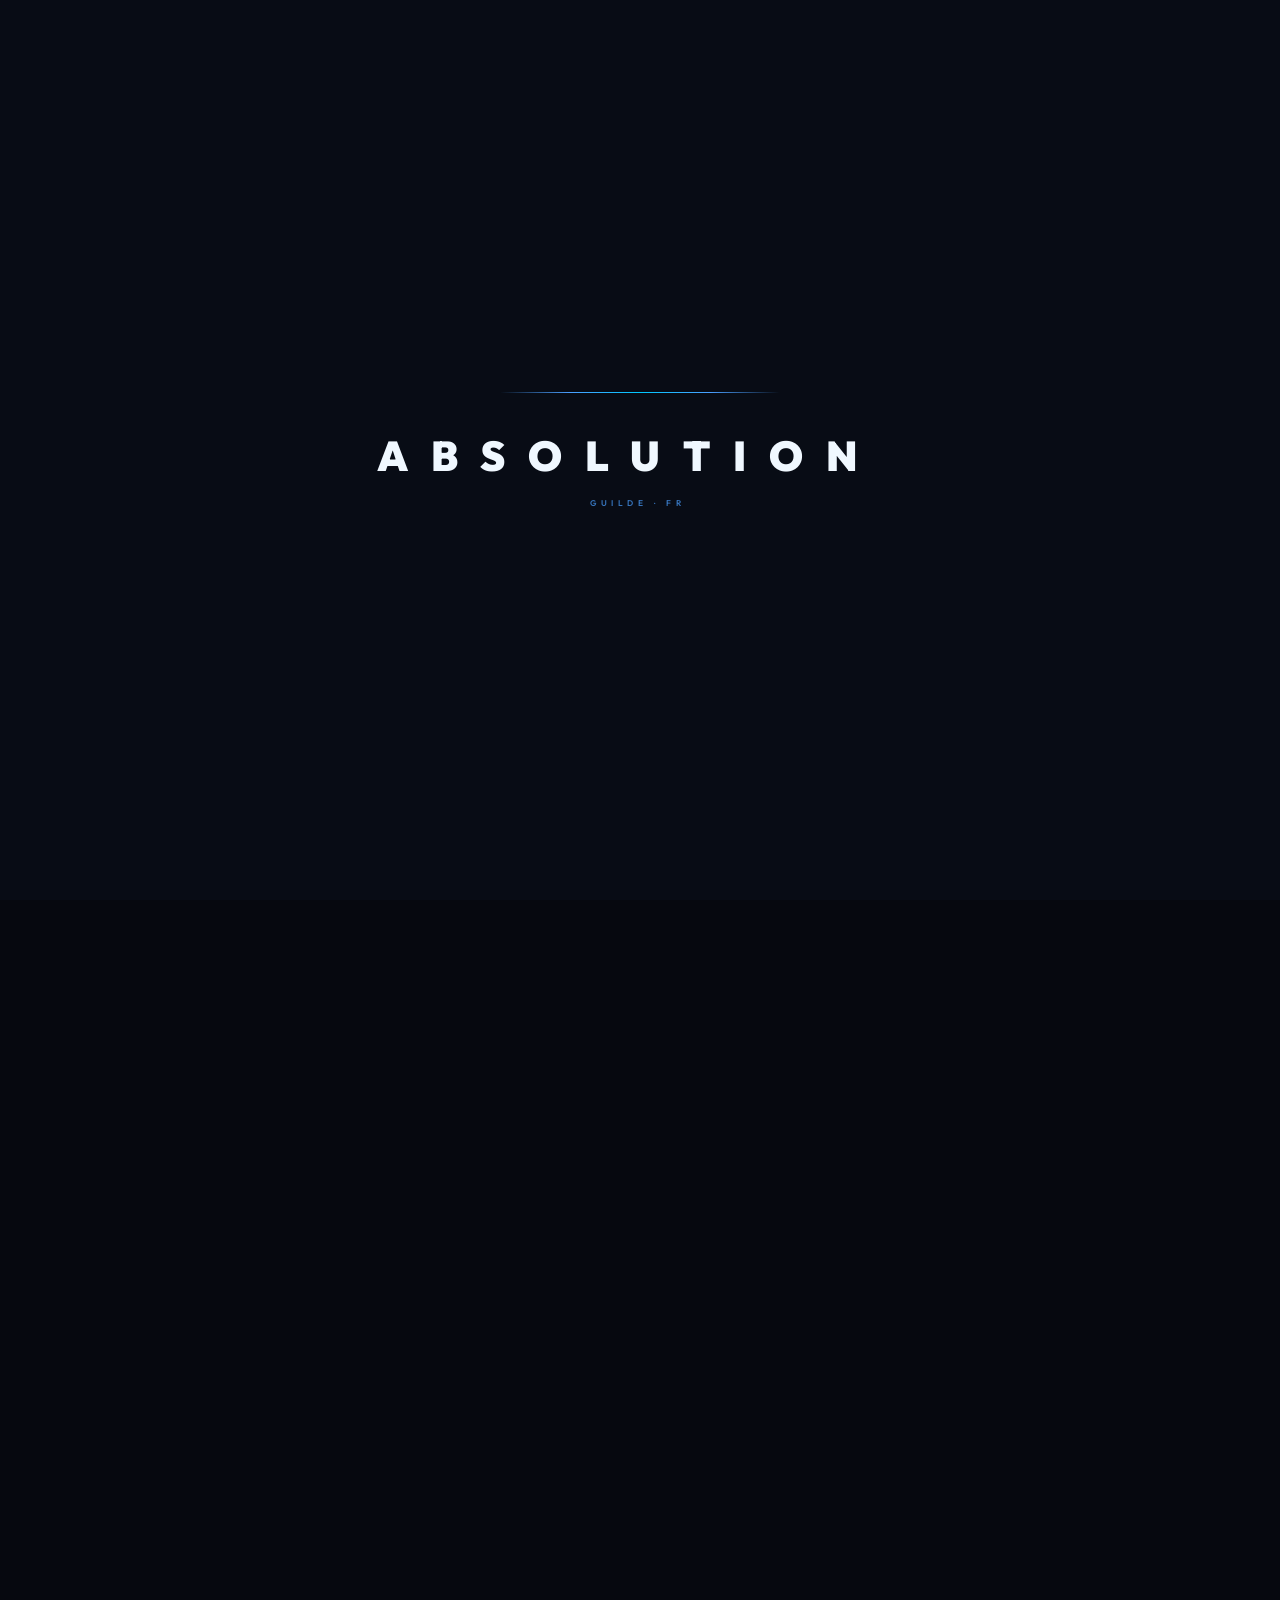
==== commit 0e89263f: "Re-apply hero redesign after manual file upload https://claude.ai/code/session_01RoMNnHgrWu2VWhSqPxU" ====
--- a/index.html
+++ b/index.html
@@ -39,26 +39,31 @@
 <section class="hero">
   <canvas class="hero-canvas" id="hero-canvas" aria-hidden="true"></canvas>
   <div class="hero-inner">
-    <div class="hero-eye fi" id="recruit-status">
-      <span class="hero-eye-badge" id="recruit-wow" data-game="wow" style="display:none;">
-        <span class="hero-eye-dot" id="dot-wow"></span>
-        <span id="label-wow">WoW &mdash; Recrutement ouvert</span>
-      </span>
-      <span class="hero-eye-badge" id="recruit-swtor" data-game="swtor" style="display:none;">
-        <span class="hero-eye-dot" id="dot-swtor"></span>
-        <span id="label-swtor">SWTOR &mdash; Recrutement ouvert</span>
-      </span>
-    </div>
-    <div class="hero-game fi d1">
-      <span class="g-wow" data-game="wow">&#9876;&#65039; World of Warcraft</span>
-      <span class="g-dot" id="hero-dot-sep"></span>
-      <span class="g-swt" data-game="swtor">&#128640; SWTOR</span>
-    </div>
-    <p class="hero-desc fi d2" data-eid="hero-desc">
-      Guilde semi-hardcore francophone. On progresse ensemble,<br>
-      on s&apos;am&eacute;liore ensemble. Z&eacute;ro toxicit&eacute;, cent pour cent investissement.
+    <div class="hero-top-row fi">
+      <div class="hero-game">
+        <span class="g-wow" data-game="wow">&#9876;&#65039; World of Warcraft</span>
+        <span class="g-dot" id="hero-dot-sep"></span>
+        <span class="g-swt" data-game="swtor">&#128640; SWTOR</span>
+      </div>
+      <div class="hero-eye" id="recruit-status">
+        <span class="hero-eye-badge" id="recruit-wow" data-game="wow" style="display:none;">
+          <span class="hero-eye-dot" id="dot-wow"></span>
+          <span id="label-wow">WoW &mdash; Recrutement ouvert</span>
+        </span>
+        <span class="hero-eye-badge" id="recruit-swtor" data-game="swtor" style="display:none;">
+          <span class="hero-eye-dot" id="dot-swtor"></span>
+          <span id="label-swtor">SWTOR &mdash; Recrutement ouvert</span>
+        </span>
+      </div>
+    </div>
+    <div class="hero-manifesto">
+      <div class="hm-line fi d1">On progresse</div>
+      <div class="hm-line hm-accent fi d2">ensemble.</div>
+    </div>
+    <p class="hero-desc fi d3" data-eid="hero-desc">
+      Guilde semi-hardcore francophone. Z&eacute;ro toxicit&eacute;,<br>cent pour cent investissement.
     </p>
-    <div class="hero-btns fi d3">
+    <div class="hero-btns fi d4">
       <button class="btn btn-primary" onclick="document.getElementById('modal-postuler').style.display='flex'">Postuler &rarr;</button>
       <a href="roster.html" class="btn btn-secondary">Voir le roster</a>
     </div>
--- a/site-v3.css
+++ b/site-v3.css
@@ -324,97 +324,91 @@
 }
 
 /* ══════════════════════════════
-   ACCUEIL — HERO
+   ACCUEIL — HERO (éditorial, gauche)
 ══════════════════════════════ */
 .hero {
-  display: flex; align-items: center; justify-content: center;
-  text-align: center; padding: calc(var(--nav-h) + 1.75rem) 2rem 2.5rem;
-  position: relative; overflow: hidden; min-height: 0;
-}
-/* Halo atmosphérique centré */
+  display: block; text-align: left;
+  padding: calc(var(--nav-h) + 5rem) 2rem 5rem;
+  position: relative; overflow: hidden;
+}
 .hero::before {
-  content: ''; position: absolute; top: -15%; left: 50%; transform: translateX(-50%);
-  width: 1100px; height: 720px;
-  background: radial-gradient(ellipse at 50% 28%,
-    rgba(14,165,233,0.13) 0%,
-    rgba(6,182,212,0.05) 42%,
-    transparent 70%);
+  content: ''; position: absolute; top: -10%; left: 20%;
+  width: 900px; height: 700px;
+  background: radial-gradient(ellipse at 30% 30%,
+    rgba(14,165,233,0.11) 0%,
+    rgba(6,182,212,0.04) 45%,
+    transparent 72%);
   pointer-events: none; z-index: 0;
 }
 .hero::after { display: none; }
 
-/* Canvas particules */
 .hero-canvas {
-  position: absolute; inset: 0;
-  width: 100%; height: 100%;
-  pointer-events: none; z-index: 0;
-  opacity: 0.7;
-}
-
-.hero-inner { position: relative; z-index: 1; }
-
-.hero-eye {
-  display: inline-flex; align-items: center; gap: 0.75rem;
-  margin-bottom: 2rem;
-}
+  position: absolute; inset: 0; width: 100%; height: 100%;
+  pointer-events: none; z-index: 0; opacity: 0.5;
+}
+
+.hero-inner { position: relative; z-index: 1; max-width: 1100px; margin: 0 auto; }
+
+.hero-top-row {
+  display: flex; align-items: center;
+  justify-content: space-between; gap: 1.5rem;
+  flex-wrap: wrap; margin-bottom: 4rem;
+}
+
+.hero-eye { display: inline-flex; align-items: center; gap: 0.75rem; flex-wrap: wrap; }
 .hero-eye-badge {
-  background: var(--bg-2);
-  border: 1px solid var(--bdr-elec);
+  background: var(--bg-2); border: 1px solid var(--bdr-elec);
   padding: 0.35rem 1.1rem; display: inline-flex; align-items: center; gap: 0.55rem;
   font-family: var(--font); font-size: 0.68rem; font-weight: 600;
-  letter-spacing: 0.12em; text-transform: uppercase;
-  color: var(--txt-2);
+  letter-spacing: 0.12em; text-transform: uppercase; color: var(--txt-2);
   box-shadow: var(--glow-sm);
 }
 .hero-eye-dot {
   width: 6px; height: 6px; border-radius: 50%;
   background: var(--success-light); display: inline-block; flex-shrink: 0;
-  box-shadow: 0 0 8px rgba(61,255,178,0.7);
+  box-shadow: 0 0 8px rgba(52,211,153,0.7);
   animation: pulse-dot 2s ease-in-out infinite;
 }
 @keyframes pulse-dot {
-  0%, 100% { opacity: 1; box-shadow: 0 0 8px rgba(61,255,178,0.7); }
-  50%       { opacity: 0.6; box-shadow: 0 0 3px rgba(61,255,178,0.3); }
-}
-
-/* Titre principal — style "logo cristal" */
-.hero-title {
-  font-family: var(--display);
-  font-size: clamp(4.5rem, 13vw, 9.5rem);
-  letter-spacing: 0.06em; line-height: 0.88;
-  margin-bottom: 0.4rem;
-  background: linear-gradient(160deg,
-    #FFFFFF 0%,
-    var(--elec-bright) 25%,
-    var(--elec-light) 50%,
-    var(--cyan) 80%,
-    rgba(0,200,255,0.6) 100%);
-  -webkit-background-clip: text; -webkit-text-fill-color: transparent; background-clip: text;
-  /* Halo lumineux */
-  filter: drop-shadow(0 0 30px rgba(27,111,232,0.35)) drop-shadow(0 0 60px rgba(0,200,255,0.15));
-}
-/* Lettre A — référence directe au logo */
-.hero-title span {
-  -webkit-text-fill-color: transparent;
-  background: linear-gradient(160deg, #FFFFFF 0%, var(--cyan) 60%, var(--elec) 100%);
-  -webkit-background-clip: text; background-clip: text;
-  filter: drop-shadow(0 0 20px rgba(0,200,255,0.5));
+  0%, 100% { opacity: 1; box-shadow: 0 0 8px rgba(52,211,153,0.7); }
+  50%       { opacity: 0.6; box-shadow: 0 0 3px rgba(52,211,153,0.3); }
 }
 
 .hero-game {
   font-size: 0.72rem; font-weight: 700; letter-spacing: 0.22em; text-transform: uppercase;
-  color: var(--txt-3); margin-bottom: 2.5rem;
-  display: flex; align-items: center; justify-content: center; gap: 1rem;
+  color: var(--txt-3); margin-bottom: 0;
+  display: flex; align-items: center; gap: 1rem;
 }
 .hero-game .g-wow { color: var(--elec-light); }
 .hero-game .g-swt { color: var(--red-light); }
 .hero-game .g-dot { width: 3px; height: 3px; border-radius: 50%; background: var(--txt-4); display: inline-block; }
 
+/* Manifesto typographique */
+.hero-manifesto { margin-bottom: 2.5rem; }
+.hm-line {
+  font-family: var(--display);
+  font-size: clamp(4.5rem, 12vw, 9rem);
+  line-height: 0.88; letter-spacing: 0.01em;
+  color: var(--txt); display: block;
+}
+.hm-accent {
+  background: linear-gradient(135deg, var(--elec-bright) 0%, var(--elec) 55%, var(--cyan) 100%);
+  -webkit-background-clip: text; -webkit-text-fill-color: transparent; background-clip: text;
+  filter: drop-shadow(0 0 32px rgba(14,165,233,0.28));
+}
+
 .hero-desc {
-  font-family: var(--body); font-size: 1.1rem; color: var(--txt-2);
-  line-height: 1.9; max-width: 520px; margin: 0 auto 3.5rem;
-}
-.hero-btns { display: flex; gap: 1rem; justify-content: center; flex-wrap: wrap; }
+  font-family: var(--body); font-size: 1rem; color: var(--txt-3);
+  line-height: 1.85; max-width: 400px; margin: 0 0 3rem 0;
+}
+.hero-btns { display: flex; gap: 1rem; justify-content: flex-start; flex-wrap: wrap; }
+
+@media (max-width: 700px) {
+  .hero { padding: calc(var(--nav-h) + 3rem) 1.5rem 3.5rem; }
+  .hm-line { font-size: clamp(3rem, 14vw, 4.5rem); }
+  .hero-top-row { margin-bottom: 2.5rem; }
+  .hero-desc { max-width: 100%; }
+}
 
 /* ══════════════════════════════
    STATS — "TERMINAL"
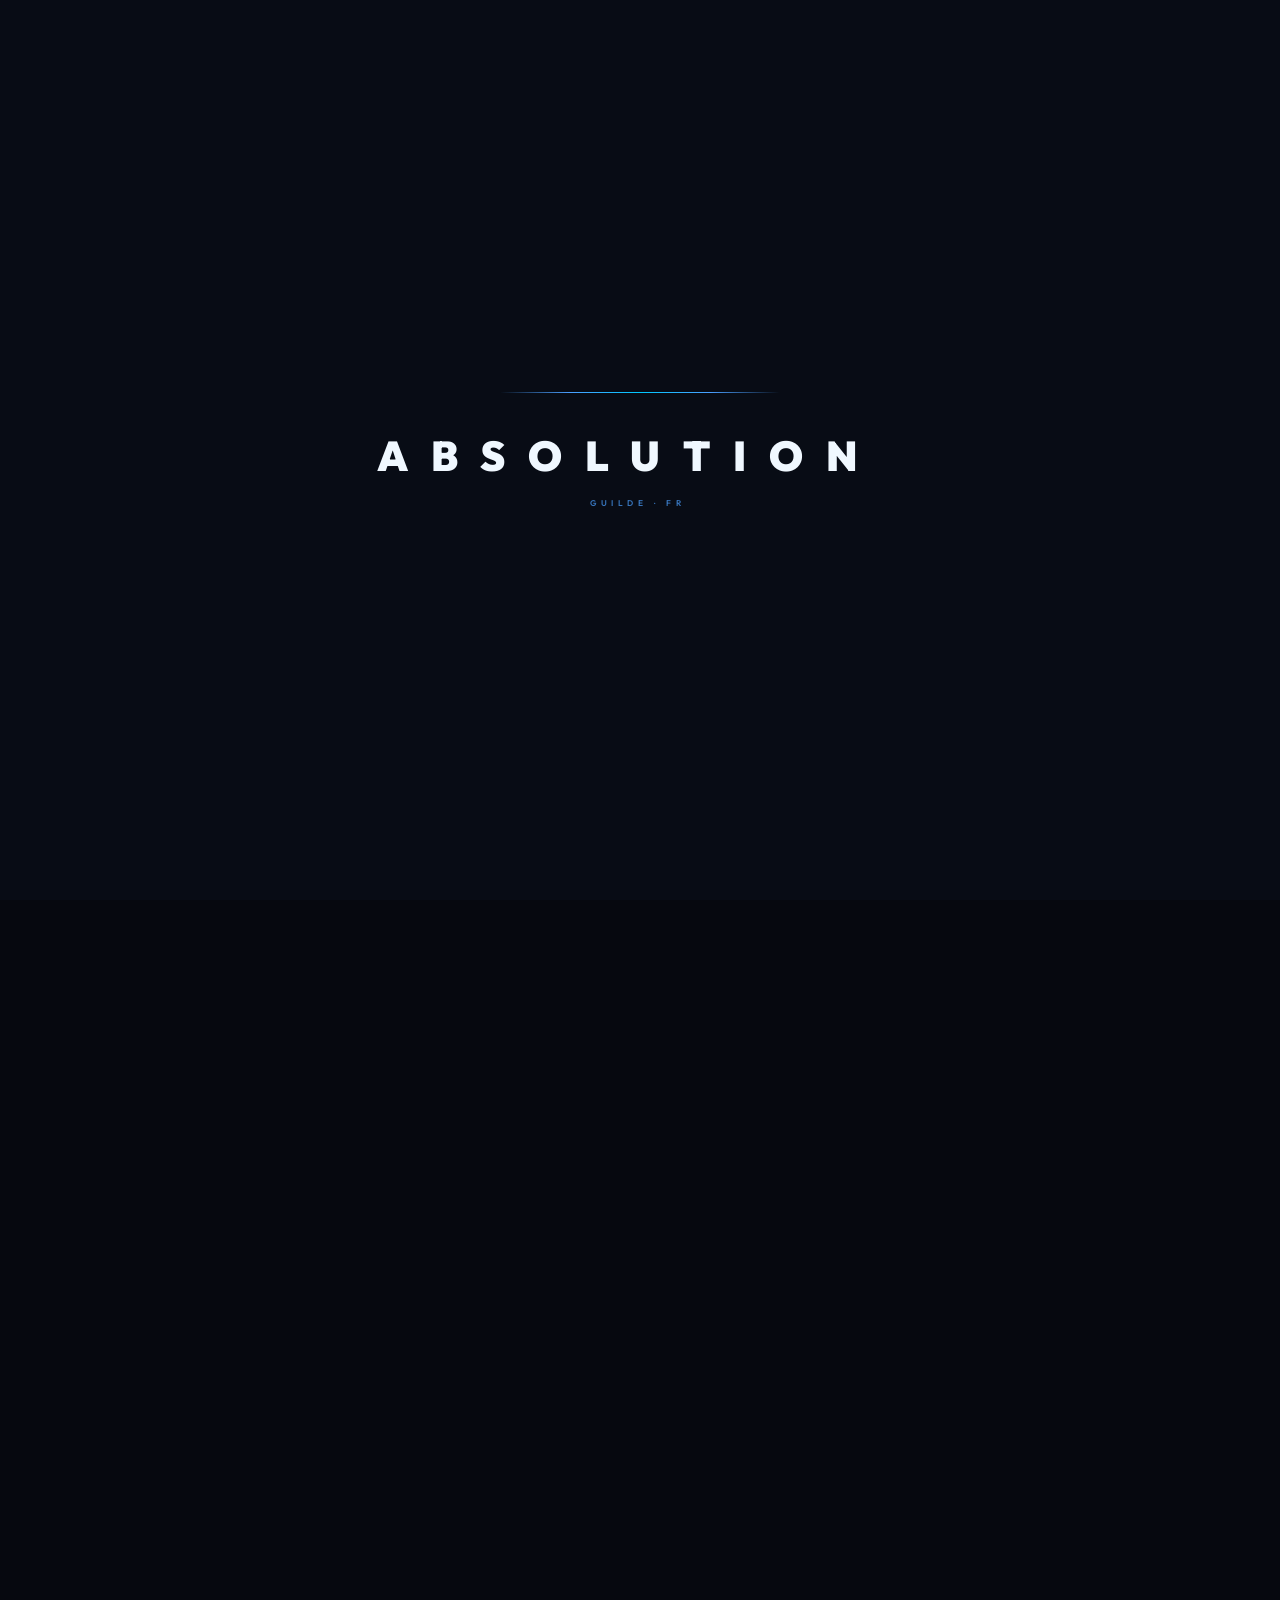
==== commit 2d1db75e: "Rework hero — e-sport dashboard style Animated rule line, identity tags, two-column game display, re" ====
--- a/index.html
+++ b/index.html
@@ -39,34 +39,54 @@
 <section class="hero">
   <canvas class="hero-canvas" id="hero-canvas" aria-hidden="true"></canvas>
   <div class="hero-inner">
-    <div class="hero-top-row fi">
-      <div class="hero-game">
-        <span class="g-wow" data-game="wow">&#9876;&#65039; World of Warcraft</span>
-        <span class="g-dot" id="hero-dot-sep"></span>
-        <span class="g-swt" data-game="swtor">&#128640; SWTOR</span>
+
+    <!-- Ligne animée -->
+    <div class="hero-rule"></div>
+
+    <!-- Identité -->
+    <div class="hero-identity fi">
+      <span class="h-tag">Guilde</span>
+      <span class="h-sep">&middot;</span>
+      <span class="h-tag">Semi-Hardcore</span>
+      <span class="h-sep">&middot;</span>
+      <span class="h-tag">Francophone</span>
+      <span class="h-sep">&middot;</span>
+      <span class="h-tag">PvE</span>
+    </div>
+
+    <!-- Jeux -->
+    <div class="hero-games-row fi d1">
+      <div class="hg-item wow" data-game="wow">
+        <span class="hg-label">World of Warcraft</span>
+        <span class="hg-sub">Raids Mythic &amp; Mythic+</span>
       </div>
-      <div class="hero-eye" id="recruit-status">
-        <span class="hero-eye-badge" id="recruit-wow" data-game="wow" style="display:none;">
-          <span class="hero-eye-dot" id="dot-wow"></span>
-          <span id="label-wow">WoW &mdash; Recrutement ouvert</span>
-        </span>
-        <span class="hero-eye-badge" id="recruit-swtor" data-game="swtor" style="display:none;">
-          <span class="hero-eye-dot" id="dot-swtor"></span>
-          <span id="label-swtor">SWTOR &mdash; Recrutement ouvert</span>
-        </span>
+      <div class="hg-divider" id="hero-dot-sep"></div>
+      <div class="hg-item swtor" data-game="swtor">
+        <span class="hg-label">Star Wars : TOR</span>
+        <span class="hg-sub">Op&eacute;rations NiM</span>
       </div>
     </div>
-    <div class="hero-manifesto">
-      <div class="hm-line fi d1">On progresse</div>
-      <div class="hm-line hm-accent fi d2">ensemble.</div>
-    </div>
-    <p class="hero-desc fi d3" data-eid="hero-desc">
-      Guilde semi-hardcore francophone. Z&eacute;ro toxicit&eacute;,<br>cent pour cent investissement.
-    </p>
+
+    <!-- Recrutement -->
+    <div class="hero-eye fi d2" id="recruit-status">
+      <span class="hero-eye-badge" id="recruit-wow" data-game="wow" style="display:none;">
+        <span class="hero-eye-dot" id="dot-wow"></span>
+        <span id="label-wow">WoW &mdash; Recrutement ouvert</span>
+      </span>
+      <span class="hero-eye-badge" id="recruit-swtor" data-game="swtor" style="display:none;">
+        <span class="hero-eye-dot" id="dot-swtor"></span>
+        <span id="label-swtor">SWTOR &mdash; Recrutement ouvert</span>
+      </span>
+    </div>
+
+    <!-- Ligne basse + CTA -->
+    <div class="hero-rule hero-rule-b fi d3"></div>
     <div class="hero-btns fi d4">
       <button class="btn btn-primary" onclick="document.getElementById('modal-postuler').style.display='flex'">Postuler &rarr;</button>
-      <a href="roster.html" class="btn btn-secondary">Voir le roster</a>
-    </div>
+      <a href="roster.html" class="btn btn-ghost">Voir le roster</a>
+      <a href="https://discord.gg/ANEeFgfP8x" target="_blank" rel="noopener" class="btn btn-ghost">Discord</a>
+    </div>
+
   </div>
 </section>
 
--- a/site-v3.css
+++ b/site-v3.css
@@ -324,7 +324,7 @@
 }
 
 /* ══════════════════════════════
-   ACCUEIL — HERO (éditorial, gauche)
+   ACCUEIL — HERO (e-sport, structuré)
 ══════════════════════════════ */
 .hero {
   display: block; text-align: left;
@@ -335,27 +335,64 @@
   content: ''; position: absolute; top: -10%; left: 20%;
   width: 900px; height: 700px;
   background: radial-gradient(ellipse at 30% 30%,
-    rgba(14,165,233,0.11) 0%,
-    rgba(6,182,212,0.04) 45%,
-    transparent 72%);
+    rgba(14,165,233,0.08) 0%, rgba(6,182,212,0.03) 50%, transparent 72%);
   pointer-events: none; z-index: 0;
 }
 .hero::after { display: none; }
-
 .hero-canvas {
   position: absolute; inset: 0; width: 100%; height: 100%;
-  pointer-events: none; z-index: 0; opacity: 0.5;
-}
-
+  pointer-events: none; z-index: 0; opacity: 0.4;
+}
 .hero-inner { position: relative; z-index: 1; max-width: 1100px; margin: 0 auto; }
 
-.hero-top-row {
-  display: flex; align-items: center;
-  justify-content: space-between; gap: 1.5rem;
-  flex-wrap: wrap; margin-bottom: 4rem;
-}
-
-.hero-eye { display: inline-flex; align-items: center; gap: 0.75rem; flex-wrap: wrap; }
+/* Ligne animée */
+.hero-rule {
+  height: 1px; width: 0; margin-bottom: 2.75rem;
+  background: linear-gradient(90deg, var(--elec) 0%, var(--cyan) 50%, transparent 100%);
+  animation: ruleDraw 0.7s cubic-bezier(0.4,0,0.2,1) 0.15s forwards;
+}
+.hero-rule-b {
+  background: linear-gradient(90deg, transparent 0%, var(--elec-dim) 50%, transparent 100%);
+  opacity: 0.5; margin-bottom: 2.5rem; animation-delay: 0.45s;
+}
+@keyframes ruleDraw { to { width: 100%; } }
+
+/* Tags d'identité */
+.hero-identity {
+  display: flex; align-items: center; gap: 0.9rem; flex-wrap: wrap;
+  margin-bottom: 3.5rem;
+  font-family: var(--font); font-size: 0.62rem; font-weight: 700;
+  letter-spacing: 0.38em; text-transform: uppercase; color: var(--txt-3);
+}
+.h-sep { color: var(--txt-4); font-weight: 400; }
+
+/* Jeux en deux colonnes */
+.hero-games-row {
+  display: flex; align-items: stretch; gap: 0;
+  margin-bottom: 3rem; max-width: 700px;
+}
+.hg-item {
+  flex: 1; padding: 0 2.5rem 0 0;
+}
+.hg-item:last-child { padding: 0 0 0 2.5rem; }
+.hg-divider {
+  width: 1px; flex-shrink: 0;
+  background: linear-gradient(180deg, transparent, var(--bdr-elec) 30%, var(--bdr-elec) 70%, transparent);
+}
+.hg-label {
+  display: block; font-family: var(--font); font-weight: 900;
+  font-size: clamp(1.1rem, 2.5vw, 1.5rem);
+  text-transform: uppercase; letter-spacing: 0.05em; margin-bottom: 0.4rem;
+}
+.hg-item.wow .hg-label { color: var(--elec-light); }
+.hg-item.swtor .hg-label { color: var(--red-light); }
+.hg-sub {
+  display: block; font-family: var(--font); font-size: 0.62rem; font-weight: 600;
+  letter-spacing: 0.2em; text-transform: uppercase; color: var(--txt-4);
+}
+
+/* Recrutement */
+.hero-eye { display: flex; align-items: center; gap: 0.75rem; flex-wrap: wrap; margin-bottom: 0; }
 .hero-eye-badge {
   background: var(--bg-2); border: 1px solid var(--bdr-elec);
   padding: 0.35rem 1.1rem; display: inline-flex; align-items: center; gap: 0.55rem;
@@ -374,40 +411,13 @@
   50%       { opacity: 0.6; box-shadow: 0 0 3px rgba(52,211,153,0.3); }
 }
 
-.hero-game {
-  font-size: 0.72rem; font-weight: 700; letter-spacing: 0.22em; text-transform: uppercase;
-  color: var(--txt-3); margin-bottom: 0;
-  display: flex; align-items: center; gap: 1rem;
-}
-.hero-game .g-wow { color: var(--elec-light); }
-.hero-game .g-swt { color: var(--red-light); }
-.hero-game .g-dot { width: 3px; height: 3px; border-radius: 50%; background: var(--txt-4); display: inline-block; }
-
-/* Manifesto typographique */
-.hero-manifesto { margin-bottom: 2.5rem; }
-.hm-line {
-  font-family: var(--display);
-  font-size: clamp(4.5rem, 12vw, 9rem);
-  line-height: 0.88; letter-spacing: 0.01em;
-  color: var(--txt); display: block;
-}
-.hm-accent {
-  background: linear-gradient(135deg, var(--elec-bright) 0%, var(--elec) 55%, var(--cyan) 100%);
-  -webkit-background-clip: text; -webkit-text-fill-color: transparent; background-clip: text;
-  filter: drop-shadow(0 0 32px rgba(14,165,233,0.28));
-}
-
-.hero-desc {
-  font-family: var(--body); font-size: 1rem; color: var(--txt-3);
-  line-height: 1.85; max-width: 400px; margin: 0 0 3rem 0;
-}
 .hero-btns { display: flex; gap: 1rem; justify-content: flex-start; flex-wrap: wrap; }
 
 @media (max-width: 700px) {
   .hero { padding: calc(var(--nav-h) + 3rem) 1.5rem 3.5rem; }
-  .hm-line { font-size: clamp(3rem, 14vw, 4.5rem); }
-  .hero-top-row { margin-bottom: 2.5rem; }
-  .hero-desc { max-width: 100%; }
+  .hero-games-row { flex-direction: column; gap: 1.5rem; max-width: 100%; }
+  .hg-item, .hg-item:last-child { padding: 0; }
+  .hg-divider { display: none; }
 }
 
 /* ══════════════════════════════
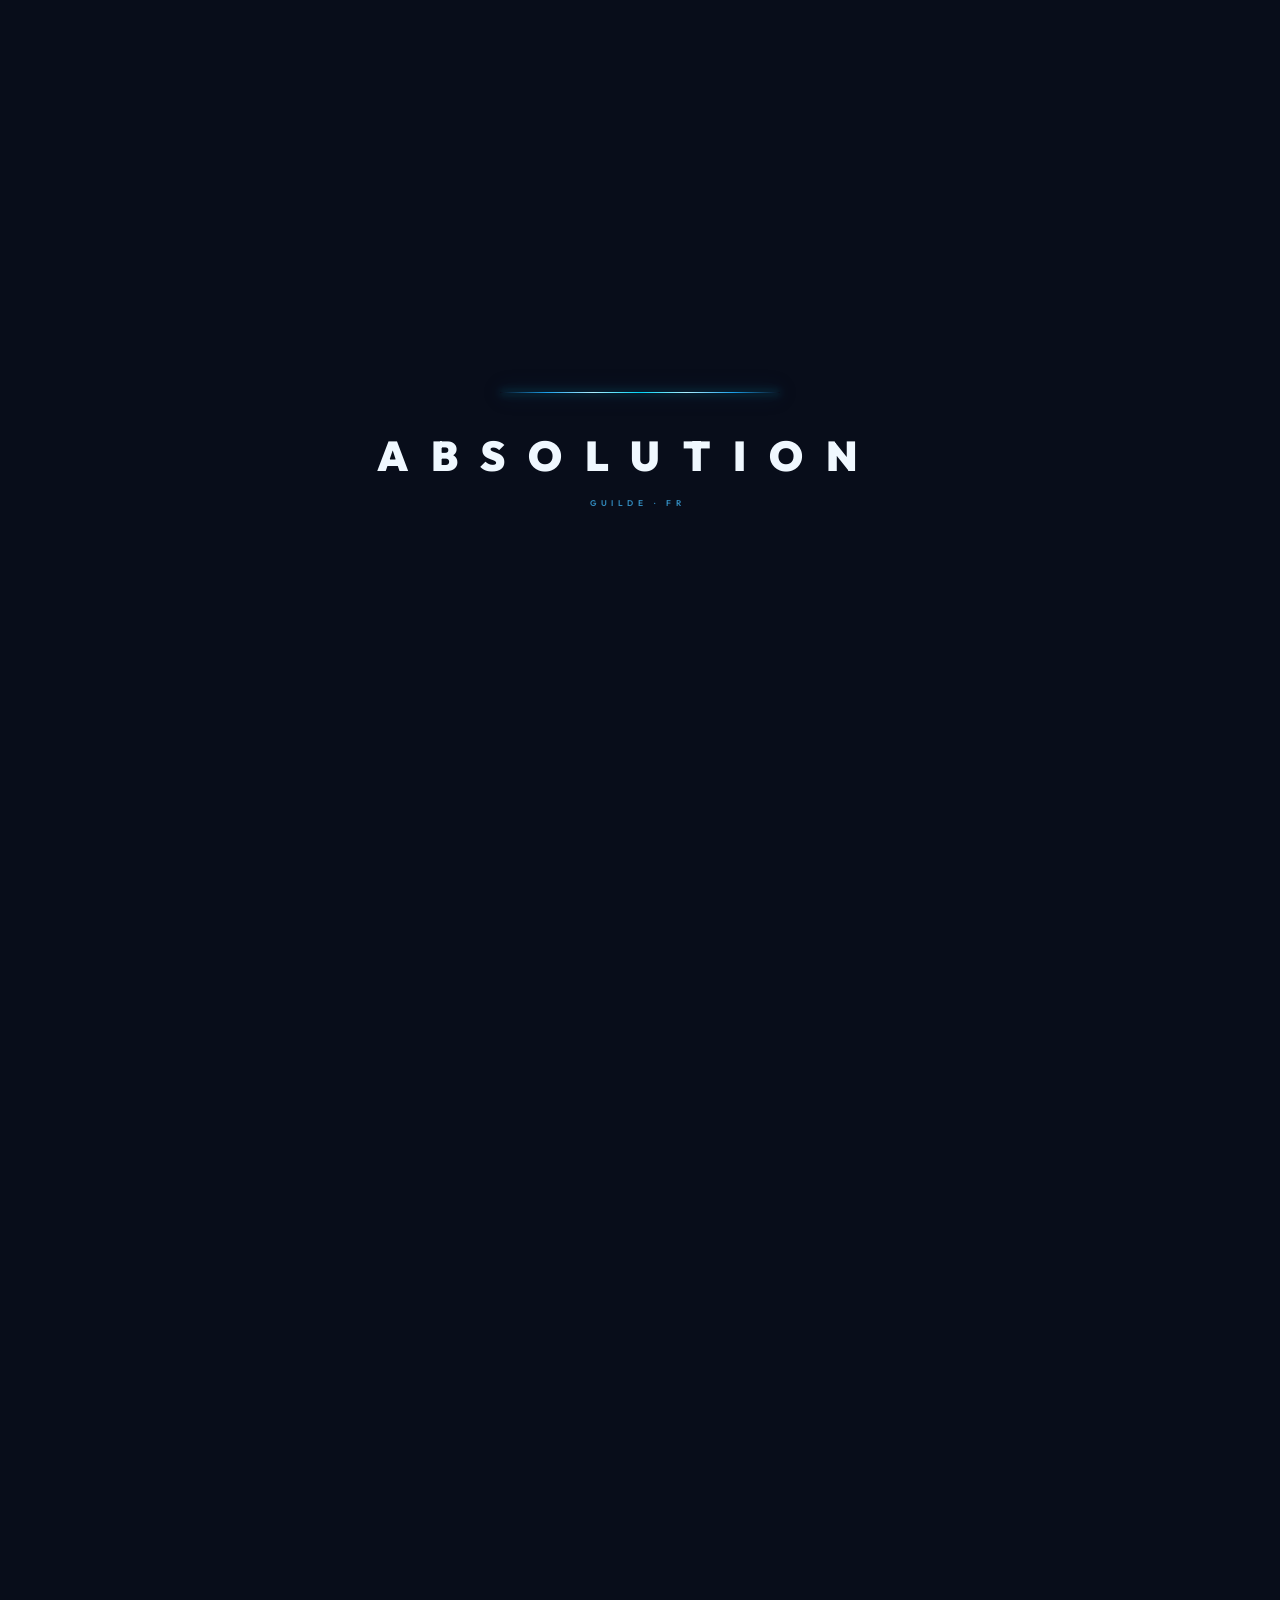
==== commit d8e040af: "Ambiance + layout: constellation stellaire, grain, split screen jeux - Constellation: étoiles avec h" ====
--- a/index.html
+++ b/index.html
@@ -37,7 +37,6 @@
 
 <!-- HERO -->
 <section class="hero">
-  <canvas class="hero-canvas" id="hero-canvas" aria-hidden="true"></canvas>
   <div class="hero-inner">
 
     <!-- Ligne animée -->
@@ -209,78 +208,6 @@
 </div>
 
 <!-- SCRIPTS -->
-<script>
-/* ── Particules hero ── */
-(function(){
-  var cv = document.getElementById('hero-canvas');
-  if (!cv) return;
-  var ctx = cv.getContext('2d');
-  var pts = [];
-  var N = 55;
-
-  function resize(){
-    cv.width  = cv.offsetWidth;
-    cv.height = cv.offsetHeight;
-  }
-  resize();
-  window.addEventListener('resize', resize);
-
-  /* Initialise les particules */
-  for (var i = 0; i < N; i++) pts.push({
-    x:  Math.random() * cv.width,
-    y:  Math.random() * cv.height,
-    r:  Math.random() * 1.4 + 0.4,
-    vx: (Math.random() - 0.5) * 0.22,
-    vy: (Math.random() - 0.5) * 0.22,
-    op: Math.random() * 0.5 + 0.15,
-    phase: Math.random() * Math.PI * 2
-  });
-
-  var t = 0;
-  function draw(){
-    ctx.clearRect(0, 0, cv.width, cv.height);
-    t += 0.008;
-
-    /* Connexions entre particules proches */
-    for (var i = 0; i < pts.length; i++){
-      for (var j = i + 1; j < pts.length; j++){
-        var dx = pts[i].x - pts[j].x;
-        var dy = pts[i].y - pts[j].y;
-        var d  = Math.sqrt(dx*dx + dy*dy);
-        if (d < 110){
-          ctx.beginPath();
-          ctx.strokeStyle = 'rgba(27,111,232,' + (0.07 * (1 - d/110)).toFixed(3) + ')';
-          ctx.lineWidth = 0.5;
-          ctx.moveTo(pts[i].x, pts[i].y);
-          ctx.lineTo(pts[j].x, pts[j].y);
-          ctx.stroke();
-        }
-      }
-    }
-
-    /* Points */
-    for (var i = 0; i < pts.length; i++){
-      var p = pts[i];
-      /* Dérive organique avec sinus */
-      p.x += p.vx + Math.sin(t + p.phase) * 0.12;
-      p.y += p.vy + Math.cos(t + p.phase * 0.7) * 0.10;
-      /* Rebond doux */
-      if (p.x < 0) p.x = cv.width;
-      if (p.x > cv.width) p.x = 0;
-      if (p.y < 0) p.y = cv.height;
-      if (p.y > cv.height) p.y = 0;
-
-      var pulse = p.op * (0.7 + 0.3 * Math.sin(t * 1.2 + p.phase));
-      ctx.beginPath();
-      ctx.arc(p.x, p.y, p.r, 0, Math.PI * 2);
-      ctx.fillStyle = 'rgba(74,159,255,' + pulse.toFixed(3) + ')';
-      ctx.fill();
-    }
-    requestAnimationFrame(draw);
-  }
-  draw();
-})();
-</script>
 <script src="config.js"></script>
 <script src="settings.js"></script>
 <script src="shared.js"></script>
--- a/theme-v3.css
+++ b/theme-v3.css
@@ -1,19 +1,19 @@
 ﻿/* ═══════════════════════════════════════════════════
-   ABSOLUTION — Theme V3 "FRACTURE"
-   Électrique · Cristallin · Acier · Tranchant
-   Inspiré du logo : noir absolu / bleu foudre / argent
+   ABSOLUTION — Theme V3 "ARC ÉLECTRIQUE"
+   Espace · Foudre · Bleu électrique · Profondeur
+   Inspiré du logo : bleu arc / profondeur stellaire
 ═══════════════════════════════════════════════════ */
 
 @import url('https://fonts.googleapis.com/css2?family=Outfit:wght@300;400;500;600;700;800;900&family=Bebas+Neue&display=swap');
 
 :root {
-  /* ── Primaire — Sky Blue (distinctif, raffiné) ── */
-  --elec:             #0EA5E9;
-  --elec-light:       #38BDF8;
-  --elec-bright:      #7DD3FC;
-  --elec-dim:         #0369A1;
-  --cyan:             #06B6D4;
-  --cyan-dim:         #155E75;
+  /* ── Primaire — Bleu arc électrique ── */
+  --elec:             #1B9FE8;   /* bleu électrique vif — arc principal */
+  --elec-light:       #42BDFF;   /* halo lumineux */
+  --elec-bright:      #90D9FF;   /* éclat blanc-bleu */
+  --elec-dim:         #0B5A8C;
+  --cyan:             #00D4F5;   /* cyan arc — flash secondaire */
+  --cyan-dim:         #0D4E6A;
 
   /* ── Prestige — Ambre / Or ── */
   --gold:             #92400E;
@@ -35,23 +35,23 @@
   --success:          #059669;
   --success-light:    #34D399;
 
-  /* ── Fonds — profonds ── */
-  --bg:               #06080F;
-  --bg-2:             #0B0F1C;
-  --bg-3:             #101828;
-  --bg-4:             #162035;
+  /* ── Fonds — espace profond ── */
+  --bg:               #080D1A;   /* espace — moins noir, plus bleu stellaire */
+  --bg-2:             #0C1325;
+  --bg-3:             #12203A;
+  --bg-4:             #182C4A;
 
   /* ── Textes ── */
-  --txt:              #F0F9FF;
-  --txt-2:            #7DD3FC;
-  --txt-3:            #475569;
-  --txt-4:            #1E2D3D;
+  --txt:              #EEF7FF;
+  --txt-2:            #6DCEFF;   /* plus vif, arc électrique */
+  --txt-3:            #4A6380;   /* légèrement plus lisible sur fond clair */
+  --txt-4:            #1E3050;
 
   /* ── Bordures ── */
-  --bdr:              rgba(14,165,233,0.10);
-  --bdr-elec:         rgba(14,165,233,0.40);
-  --bdr-strong:       rgba(56,189,248,0.50);
-  --bdr-cyan:         rgba(6,182,212,0.28);
+  --bdr:              rgba(27,159,232,0.14);
+  --bdr-elec:         rgba(27,159,232,0.50);
+  --bdr-strong:       rgba(66,189,255,0.65);
+  --bdr-cyan:         rgba(0,212,245,0.32);
 
   /* ── Typographie ── */
   --display:          'Bebas Neue', sans-serif;
@@ -63,45 +63,45 @@
   --nav-h:            60px;
   --transition:       0.16s cubic-bezier(0.4, 0, 0.2, 1);
 
-  /* ── Shadows & Glows ── */
-  --shadow:           0 8px 40px rgba(0,0,0,0.85);
-  --glow-elec:        0 0 28px rgba(14,165,233,0.35);
-  --glow-cyan:        0 0 24px rgba(6,182,212,0.28);
-  --glow-red:         0 0 24px rgba(220,38,38,0.28);
-  --glow-sm:          0 0 12px rgba(14,165,233,0.18);
-  --glow-gold:        0 0 24px rgba(217,119,6,0.30);
+  /* ── Shadows & Glows — intensifiés arc électrique ── */
+  --shadow:           0 8px 40px rgba(0,0,0,0.80);
+  --glow-elec:        0 0 32px rgba(27,159,232,0.55), 0 0 8px rgba(66,189,255,0.30);
+  --glow-cyan:        0 0 28px rgba(0,212,245,0.45);
+  --glow-red:         0 0 28px rgba(220,38,38,0.40);
+  --glow-sm:          0 0 14px rgba(27,159,232,0.28);
+  --glow-gold:        0 0 28px rgba(217,119,6,0.35);
 
   /* ── Aliases compatibilité ── */
-  --blue:             #0EA5E9;
-  --blue-light:       #38BDF8;
-  --blue-dark:        #0369A1;
-  --violet:           #0EA5E9;
-  --color-primary:    #0EA5E9;
+  --blue:             #1B9FE8;
+  --blue-light:       #42BDFF;
+  --blue-dark:        #0B5A8C;
+  --violet:           #1B9FE8;
+  --color-primary:    #1B9FE8;
   --color-secondary:  #DC2626;
-  --color-accent:     #06B6D4;
-  --color-tertiary:   #7DD3FC;
+  --color-accent:     #00D4F5;
+  --color-tertiary:   #90D9FF;
   --color-success:    #34D399;
-  --bg-base:          #06080F;
-  --bg-surface:       #0B0F1C;
-  --bg-card:          #0B0F1C;
-  --bg-card-hover:    #101828;
-  --text-primary:     #F0F9FF;
-  --text-secondary:   #7DD3FC;
-  --text-muted:       #475569;
-  --text-dim:         #0C1828;
-  --border:           rgba(14,165,233,0.10);
-  --border-strong:    rgba(14,165,233,0.40);
-  --shadow-blue:      0 0 28px rgba(14,165,233,0.35);
-  --shadow-red:       0 0 24px rgba(220,38,38,0.28);
-  --shadow-gold:      0 0 28px rgba(217,119,6,0.30);
-  --shadow-crimson:   0 0 24px rgba(220,38,38,0.28);
+  --bg-base:          #080D1A;
+  --bg-surface:       #0C1325;
+  --bg-card:          #0C1325;
+  --bg-card-hover:    #12203A;
+  --text-primary:     #EEF7FF;
+  --text-secondary:   #6DCEFF;
+  --text-muted:       #4A6380;
+  --text-dim:         #0E1E38;
+  --border:           rgba(27,159,232,0.14);
+  --border-strong:    rgba(27,159,232,0.50);
+  --shadow-blue:      0 0 32px rgba(27,159,232,0.55), 0 0 8px rgba(66,189,255,0.30);
+  --shadow-red:       0 0 28px rgba(220,38,38,0.40);
+  --shadow-gold:      0 0 28px rgba(217,119,6,0.35);
+  --shadow-crimson:   0 0 28px rgba(220,38,38,0.40);
   --crimson:          #DC2626;
   --crimson-light:    #F87171;
   --crimson-bright:   #FCA5A5;
-  --cream:            #E0F2FE;
-  --glass-bg:         #06080F;
-  --glass-border:     rgba(14,165,233,0.10);
-  --glass-inset:      inset 0 1px 0 rgba(56,189,248,0.05);
+  --cream:            #D6EFFF;
+  --glass-bg:         #080D1A;
+  --glass-border:     rgba(27,159,232,0.14);
+  --glass-inset:      inset 0 1px 0 rgba(66,189,255,0.07);
   --glass-blur:       blur(0px);
   --ease:             0.16s cubic-bezier(0.4,0,0.2,1);
   --bdr-gold:         rgba(217,119,6,0.40);
@@ -113,9 +113,14 @@
 
 body {
   font-family: var(--body);
-  background: var(--bg);
-  background-image: radial-gradient(circle, rgba(14,165,233,0.032) 1px, transparent 1px);
-  background-size: 28px 28px;
+  background-color: var(--bg);
+  /* Grille étoilée + nébuleuse bleue */
+  background-image:
+    radial-gradient(circle, rgba(42,189,255,0.045) 1px, transparent 1px),
+    radial-gradient(ellipse 80% 55% at 50% -5%, rgba(27,159,232,0.09) 0%, transparent 65%),
+    radial-gradient(ellipse 50% 40% at 80% 85%, rgba(0,212,245,0.045) 0%, transparent 60%),
+    radial-gradient(ellipse 40% 35% at 15% 70%, rgba(27,80,180,0.06) 0%, transparent 55%);
+  background-size: 28px 28px, 100% 100%, 100% 100%, 100% 100%;
   background-attachment: fixed;
   color: var(--txt);
   min-height: 100vh;
@@ -126,26 +131,39 @@
 
 /* ── Pas de grain / scanlines en V3 ── */
 
-/* ── Glow électrique centré haut ── */
+/* ── Arc électrique — halo central haut ── */
 body::after {
   content: '';
   position: fixed;
   top: 0; left: 50%;
   transform: translateX(-50%);
-  width: 75vw;
-  height: 50vh;
+  width: 90vw;
+  height: 60vh;
   background: radial-gradient(ellipse at 50% 0%,
-    rgba(14,165,233,0.07) 0%,
-    rgba(6,182,212,0.025) 45%,
-    transparent 72%);
+    rgba(27,159,232,0.13) 0%,
+    rgba(0,212,245,0.055) 35%,
+    rgba(27,80,180,0.03) 60%,
+    transparent 75%);
   pointer-events: none;
   z-index: 0;
 }
 
 #bg-canvas {
   position: fixed; inset: 0; z-index: 0;
-  pointer-events: none; opacity: 0.35;
-  filter: hue-rotate(210deg) saturate(1.4) brightness(0.7);
+  pointer-events: none; opacity: 0.55;
+  filter: hue-rotate(195deg) saturate(1.5) brightness(0.80);
+}
+
+/* ── Grain analogique — texture de bruit ── */
+body::before {
+  content: '';
+  position: fixed; inset: 0;
+  z-index: 3;
+  pointer-events: none;
+  opacity: 0.028;
+  background-image: url("data:image/svg+xml,%3Csvg viewBox='0 0 256 256' xmlns='http://www.w3.org/2000/svg'%3E%3Cfilter id='n'%3E%3CfeTurbulence type='fractalNoise' baseFrequency='0.88' numOctaves='4' stitchTiles='stitch'/%3E%3C/filter%3E%3Crect width='100%25' height='100%25' filter='url(%23n)'/%3E%3C/svg%3E");
+  background-size: 256px 256px;
+  background-repeat: repeat;
 }
 
 nav, header, main, section, footer, div, article {
--- a/site-v3.css
+++ b/site-v3.css
@@ -239,45 +239,67 @@
 .cand-ok-text  { font-size: 0.85rem; color: var(--txt-3); line-height: 1.7; }
 
 /* ══════════════════════════════
-   JEUX
-══════════════════════════════ */
-.games-grid { display: grid; grid-template-columns: 1fr 1fr; gap: 1px; background: var(--bdr); max-width: 1100px; margin: 0 auto; }
-.game-card  {
-  display: block; text-decoration: none; color: var(--text-primary);
-  background: var(--bg-2); border: none; border-top: 2px solid transparent;
-  padding: 2rem 2.5rem; position: relative; overflow: hidden;
-  transition: transform var(--transition), box-shadow var(--transition), background var(--transition);
-}
-/* Fissure diagonale cristalline */
-.game-card::before {
-  content: ''; position: absolute; top: 0; right: 0; bottom: 0;
-  width: 1px;
-  background: linear-gradient(180deg,
-    transparent 0%,
-    rgba(27,111,232,0.3) 30%,
-    rgba(0,200,255,0.2) 60%,
-    transparent 100%
-  );
-  pointer-events: none; z-index: 0;
-  transition: opacity var(--transition); opacity: 0;
-}
-/* Ligne électrique top */
+   JEUX — split screen
+══════════════════════════════ */
+.games-grid {
+  display: flex;
+  min-height: 55vh;
+  width: 100%;
+}
+.game-card {
+  flex: 1;
+  display: flex; flex-direction: column; justify-content: flex-end;
+  text-decoration: none; color: var(--text-primary);
+  background: var(--bg-2);
+  padding: 3rem 3.5rem;
+  position: relative; overflow: hidden;
+  border: none;
+  transition: flex 0.6s cubic-bezier(0.25, 0.46, 0.45, 0.94),
+              background 0.4s ease,
+              box-shadow 0.4s ease;
+}
+
+/* Quand on hover sur la grille : rétrécit les cards non-hovered */
+.games-grid:has(.game-card:hover) .game-card:not(:hover) { flex: 0.60; }
+.games-grid .game-card:hover { flex: 1.40; }
+
+/* Séparateur vertical entre les deux panels */
+.game-card.wow { border-right: 1px solid rgba(255,255,255,0.06); }
+
+/* Ligne électrique en haut — toujours visible */
 .game-card::after {
   content: ''; position: absolute; top: 0; left: 0; right: 0; height: 2px;
-  transition: opacity var(--transition);
-}
-.game-card.wow::after   { background: linear-gradient(90deg, transparent 10%, var(--elec) 50%, var(--cyan) 80%, transparent 100%); opacity: 0.4; }
-.game-card.swtor::after { background: linear-gradient(90deg, transparent 10%, var(--red) 50%, var(--red-light) 80%, transparent 100%); opacity: 0.4; }
-.game-card:hover { transform: translateY(-4px); background: var(--bg-3); color: var(--text-primary); }
-.game-card.wow:hover   { box-shadow: 0 24px 60px rgba(0,0,0,0.8), var(--glow-elec); }
-.game-card.swtor:hover { box-shadow: 0 24px 60px rgba(0,0,0,0.8), var(--glow-red); }
+  transition: opacity 0.4s ease;
+}
+.game-card.wow::after   { background: linear-gradient(90deg, transparent, var(--elec), var(--cyan), transparent); opacity: 0.5; }
+.game-card.swtor::after { background: linear-gradient(90deg, transparent, var(--red), var(--red-light), transparent); opacity: 0.5; }
+.game-card:hover::after  { opacity: 1; }
+
+/* Halo de fond — révélé au hover */
+.game-card::before {
+  content: ''; position: absolute; inset: 0; pointer-events: none;
+  opacity: 0; transition: opacity 0.5s ease; z-index: 0;
+}
+.game-card.wow::before   { background: radial-gradient(ellipse 70% 60% at 30% 80%, rgba(27,159,232,0.12) 0%, transparent 70%); }
+.game-card.swtor::before { background: radial-gradient(ellipse 70% 60% at 70% 80%, rgba(220,38,38,0.10) 0%, transparent 70%); }
 .game-card:hover::before { opacity: 1; }
-.game-card:hover::after  { opacity: 1; }
-
-.game-icon { font-size: 2.5rem; display: block; margin-bottom: 1.5rem; position: relative; z-index: 1; }
+
+.game-card.wow:hover   { background: var(--bg-3); box-shadow: inset 0 0 80px rgba(27,159,232,0.06); }
+.game-card.swtor:hover { background: var(--bg-3); box-shadow: inset 0 0 80px rgba(220,38,38,0.06); }
+
+/* Contenu — positionné en bas du panel */
+.game-icon {
+  font-size: 3.5rem; display: block; margin-bottom: 1.75rem;
+  position: relative; z-index: 1;
+  opacity: 0.85; transition: opacity 0.3s ease, transform 0.3s ease;
+}
+.game-card:hover .game-icon { opacity: 1; transform: scale(1.06); }
+
 .game-name {
-  font-family: var(--font); font-size: 1.6rem; font-weight: 900;
-  text-transform: uppercase; letter-spacing: 0.07em; margin-bottom: 0.75rem;
+  font-family: var(--display);
+  font-size: clamp(2rem, 3.5vw, 3.5rem);
+  text-transform: uppercase; letter-spacing: 0.04em;
+  margin-bottom: 0.9rem; line-height: 1.0;
   position: relative; z-index: 1;
 }
 .game-card.wow .game-name {
@@ -288,7 +310,7 @@
   background: linear-gradient(135deg, var(--txt) 20%, var(--red-light) 60%, var(--red) 100%);
   -webkit-background-clip: text; -webkit-text-fill-color: transparent; background-clip: text;
 }
-.game-desc { font-size: 0.88rem; color: var(--txt-3); line-height: 1.7; margin-bottom: 1.5rem; position: relative; z-index: 1; }
+.game-desc { font-size: 0.88rem; color: var(--txt-3); line-height: 1.7; margin-bottom: 1.5rem; position: relative; z-index: 1; max-width: 420px; }
 .game-factions { display: flex; gap: 0.5rem; flex-wrap: wrap; margin-bottom: 1.5rem; position: relative; z-index: 1; }
 .faction { font-family: var(--font); font-size: 0.6rem; font-weight: 700; letter-spacing: 0.18em; text-transform: uppercase; padding: 0.25rem 0.75rem; border: 1px solid; }
 .faction.blue { color: var(--elec-light); border-color: rgba(27,111,232,0.35); background: rgba(27,111,232,0.08); }
@@ -339,10 +361,6 @@
   pointer-events: none; z-index: 0;
 }
 .hero::after { display: none; }
-.hero-canvas {
-  position: absolute; inset: 0; width: 100%; height: 100%;
-  pointer-events: none; z-index: 0; opacity: 0.4;
-}
 .hero-inner { position: relative; z-index: 1; max-width: 1100px; margin: 0 auto; }
 
 /* Ligne animée */
@@ -636,7 +654,12 @@
   .news-grid { grid-template-columns: 1fr; gap: 0.75rem; background: none; }
   .rec-layout { grid-template-columns: 1fr; }
   .cand-box { position: static; }
-  .games-grid { grid-template-columns: 1fr; gap: 1px; }
+  /* Split screen → empilement vertical sur mobile */
+  .games-grid { flex-direction: column; min-height: unset; }
+  .games-grid:has(.game-card:hover) .game-card:not(:hover) { flex: 1; }
+  .games-grid .game-card:hover { flex: 1; }
+  .game-card { min-height: 40vh; padding: 2.5rem 2rem; justify-content: center; }
+  .game-card.wow { border-right: none; border-bottom: 1px solid rgba(255,255,255,0.06); }
   .related-grid { grid-template-columns: 1fr; gap: 0.75rem; }
   .field-row { grid-template-columns: 1fr; }
   .roles-grid { gap: 0.75rem; }
